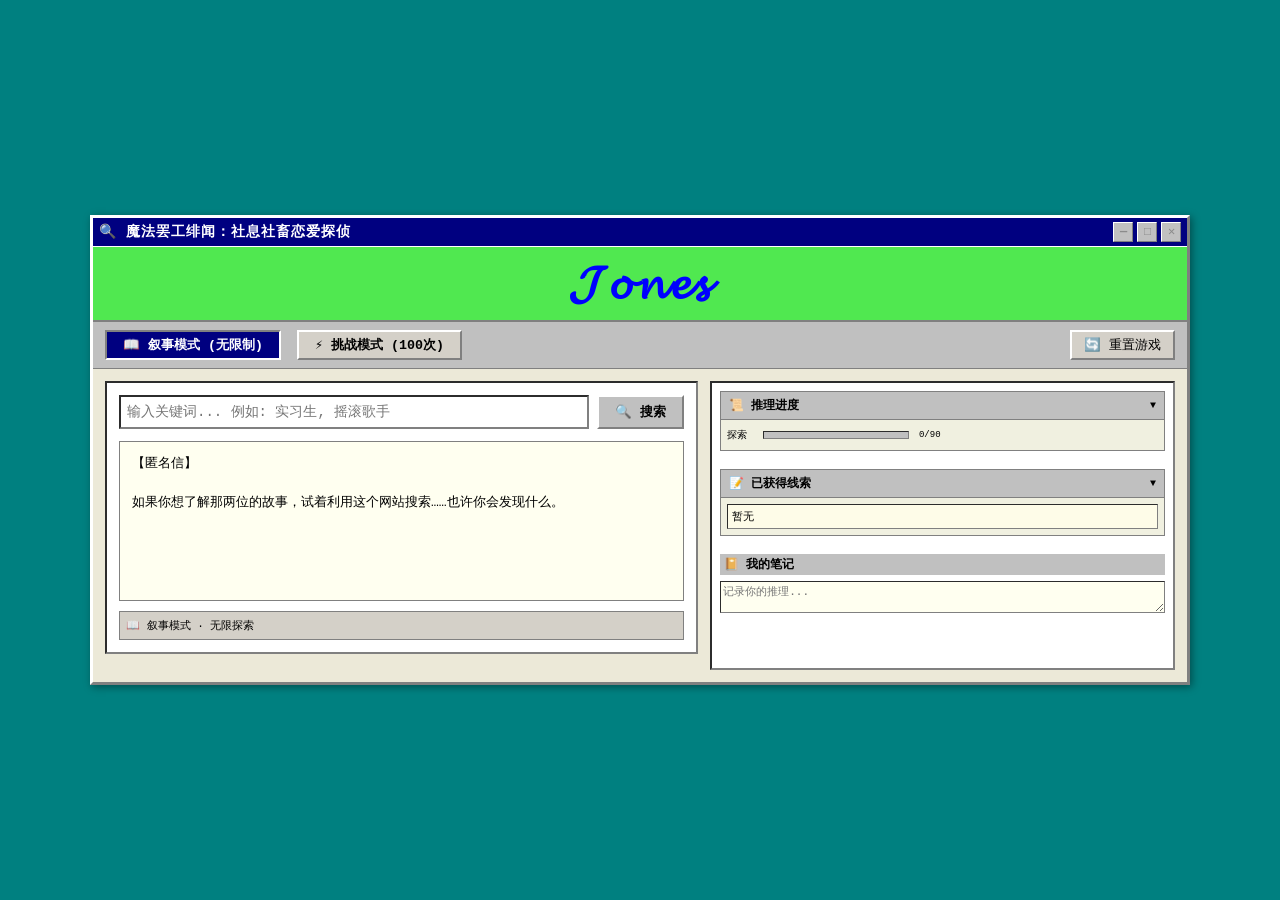
==== game1/index.html @ c1287836 "修改文件层级" ====
<!DOCTYPE html>
<html lang="zh-CN">
<head>
    <meta charset="UTF-8">
    <meta name="viewport" content="width=device-width, initial-scale=1.0, user-scalable=no">
    <title>魔法罢工绯闻：社息社畜恋爱探侦</title>
    <style>
        * {
            box-sizing: border-box;
        }

        body {
            background: #008080;
            font-family: 'Courier New', 'Fixedsys', 'Lucida Console', monospace;
            margin: 0;
            min-height: 100vh;
            display: flex;
            justify-content: center;
            align-items: center;
            padding: 20px;
        }

        .window {
            width: 1100px;
            max-width: 98vw;
            background: #ECE9D8;
            border: 3px solid;
            border-color: #FFFFFF #808080 #808080 #FFFFFF;
            box-shadow: 2px 2px 8px rgba(0,0,0,0.4);
        }

        .title-bar {
            background: #000080;
            color: white;
            padding: 4px 6px;
            display: flex;
            justify-content: space-between;
            align-items: center;
            font-weight: bold;
            font-size: 14px;
        }

        .title-bar-text {
            letter-spacing: 1px;
        }

        .title-bar-controls {
            display: flex;
            gap: 4px;
        }

        .title-bar-controls button {
            background: #C0C0C0;
            border: 1px solid;
            border-color: #FFFFFF #808080 #808080 #FFFFFF;
            width: 20px;
            height: 20px;
            font-size: 12px;
            font-weight: bold;
            text-align: center;
            line-height: 1;
            cursor: pointer;
        }

        .jones-header {
            text-align: center;
            background: #50e850;
            padding: 8px 0;
            border-bottom: 2px solid #808080;
            border-top: 1px solid #FFFFFF;
        }
        .jones-text {
            font-weight: bold;
            font-size: 48px;
            letter-spacing: 3px;
            color: #0000FF;
            animation: blurPulse 1.5s ease-in-out infinite;
            font-family: 'Times New Roman', serif;
            display: inline-block;
        }
        @keyframes blurPulse {
            0% { text-shadow: 1px 1px 0 #FFFFFF, -1px -1px 0 #FFFFFF, 1px -1px 0 #FFFFFF, -1px 1px 0 #FFFFFF, 2px 2px 5px rgba(0,0,0,0.3); }
            50% { text-shadow: 1px 1px 0 #FFFFFF, -1px -1px 0 #FFFFFF, 1px -1px 0 #FFFFFF, -1px 1px 0 #FFFFFF, 6px 6px 15px rgba(0,0,0,0.7); }
            100% { text-shadow: 1px 1px 0 #FFFFFF, -1px -1px 0 #FFFFFF, 1px -1px 0 #FFFFFF, -1px 1px 0 #FFFFFF, 2px 2px 5px rgba(0,0,0,0.3); }
        }

        .mode-bar {
            background: #C0C0C0;
            padding: 8px 12px;
            border-bottom: 1px solid #808080;
            display: flex;
            gap: 16px;
            font-weight: bold;
            flex-wrap: wrap;
        }
        .mode-btn {
            background: #D4D0C8;
            border: 2px solid;
            border-color: #FFFFFF #808080 #808080 #FFFFFF;
            padding: 4px 16px;
            cursor: pointer;
            font-family: inherit;
            font-weight: bold;
        }
        .mode-btn.active {
            background: #000080;
            color: white;
            border-color: #808080 #FFFFFF #FFFFFF #808080;
        }
        .reset-btn {
            margin-left: auto;
            background: #D4D0C8;
            border: 2px solid;
            border-color: #FFFFFF #808080 #808080 #FFFFFF;
            padding: 4px 12px;
            cursor: pointer;
            font-family: inherit;
        }

        .content {
            display: flex;
            flex-wrap: wrap;
            padding: 12px;
            gap: 12px;
        }
        .search-area {
            flex: 2;
            min-width: 280px;
        }
        .record-area {
            flex: 1.5;
            min-width: 260px;
            background: #FFFFFF;
            border: 2px inset #808080;
            padding: 8px;
            font-size: 12px;
            display: flex;
            flex-direction: column;
            gap: 10px;
        }

        .search-box {
            background: #FFFFFF;
            border: 2px inset #808080;
            padding: 12px;
            margin-bottom: 16px;
        }
        .search-input-group {
            display: flex;
            gap: 8px;
            margin-bottom: 12px;
        }
        .search-input {
            flex: 1;
            background: #FFFFFF;
            border: 2px inset #808080;
            padding: 6px;
            font-family: 'Courier New', monospace;
            font-size: 14px;
        }
        .search-btn {
            background: #C0C0C0;
            border: 2px solid;
            border-color: #FFFFFF #808080 #808080 #FFFFFF;
            padding: 6px 16px;
            cursor: pointer;
            font-weight: bold;
        }
        .result-box {
            background: #FFFFF0;
            border: 1px solid #808080;
            padding: 12px;
            min-height: 160px;
            font-size: 13px;
            line-height: 1.5;
            white-space: pre-wrap;
            word-break: break-word;
            user-select: text;
            position: relative;
        }
        .status-line {
            background: #D4D0C8;
            padding: 6px;
            font-size: 11px;
            border: 1px solid #808080;
            margin-top: 10px;
        }
        
        .collapsible-section {
            border: 1px solid #808080;
            background: #F0F0E0;
            margin-bottom: 8px;
        }
        .collapsible-header {
            background: #C0C0C0;
            padding: 5px 8px;
            cursor: pointer;
            font-weight: bold;
            font-size: 12px;
            display: flex;
            justify-content: space-between;
            align-items: center;
            border-bottom: 1px solid #808080;
        }
        .collapsible-header:hover {
            background: #A0A0A0;
        }
        .collapse-arrow {
            font-size: 10px;
        }
        .collapsible-content {
            padding: 6px;
            display: block;
        }
        .collapsible-content.collapsed {
            display: none;
        }
        
        .chain-progress {
            background: #F0F0E0;
            font-size: 10px;
            display: grid;
            grid-template-columns: 1fr 1fr;
            gap: 4px;
        }
        .chain-item {
            display: flex;
            justify-content: space-between;
            align-items: center;
            gap: 4px;
            padding: 2px 0;
        }
        .chain-name {
            width: 32px;
            font-size: 10px;
        }
        .chain-bar-container {
            flex: 1;
            background: #C0C0C0;
            height: 8px;
            border: 1px inset #808080;
        }
        .chain-bar-fill {
            background: #000080;
            height: 100%;
            width: 0%;
        }
        .chain-value {
            width: 28px;
            font-size: 9px;
            text-align: right;
        }
        .record-title {
            font-weight: bold;
            background: #C0C0C0;
            padding: 2px 4px;
            margin-bottom: 6px;
        }
        .clue-list {
            max-height: 200px;
            overflow-y: auto;
            font-size: 11px;
            background: #FEFCE8;
            padding: 4px;
            border: 1px inset #808080;
        }
        .clue-item {
            border-bottom: 1px dotted #ccc;
            padding: 4px 0;
            color: #0000AA;
            user-select: text;
        }
        textarea {
            width: 100%;
            background: #FFFFF0;
            border: 1px inset #808080;
            font-family: monospace;
            font-size: 11px;
            resize: vertical;
        }
        button {
            font-family: inherit;
        }
        .warning-flash {
            animation: yellowFlash 0.5s ease-out;
        }
        @keyframes yellowFlash {
            0% { background-color: #FFFF99; }
            100% { background-color: transparent; }
        }
        
        /* 划词搜索按钮样式 */
        .float-search-btn {
            position: fixed;
            background: #C0C0C0;
            border: 2px solid;
            border-color: #FFFFFF #808080 #808080 #FFFFFF;
            padding: 4px 12px;
            font-family: 'Courier New', monospace;
            font-size: 12px;
            font-weight: bold;
            cursor: pointer;
            z-index: 1000;
            box-shadow: 2px 2px 4px rgba(0,0,0,0.3);
            white-space: nowrap;
        }
        .float-search-btn:hover {
            background: #A0A0A0;
        }
    </style>
</head>
<body>
<div class="window" id="gameWindow">
    <div class="title-bar">
        <span class="title-bar-text">🔍 魔法罢工绯闻：社息社畜恋爱探侦</span>
        <div class="title-bar-controls">
            <button disabled>—</button>
            <button disabled>□</button>
            <button disabled>✕</button>
        </div>
    </div>
    <div class="jones-header">
        <span class="jones-text">𝓙𝓸𝓷𝓮𝓼</span>
    </div>
    <div class="mode-bar" id="modeBar">
        <button class="mode-btn" data-mode="story">📖 叙事模式 (无限制)</button>
        <button class="mode-btn" data-mode="challenge">⚡ 挑战模式 (100次)</button>
        <button class="reset-btn" id="resetGameBtn">🔄 重置游戏</button>
    </div>
    <div class="content">
        <div class="search-area">
            <div class="search-box">
                <div class="search-input-group">
                    <input type="text" id="searchKeyword" class="search-input" placeholder="输入关键词... 例如: 实习生, 摇滚歌手" autocomplete="off">
                    <button id="searchBtn" class="search-btn">🔍 搜索</button>
                </div>
                <div class="result-box" id="resultArea">
                    【匿名信】<br><br>
                    如果你想了解那两位的故事，试着利用这个网站搜索……也许你会发现什么。<br><br>
                </div>
                <div class="status-line" id="statusLine"></div>
            </div>
        </div>
        <div class="record-area">
            <div class="collapsible-section" id="progressSection">
                <div class="collapsible-header">
                    <span>📜 推理进度</span>
                    <span class="collapse-arrow">▼</span>
                </div>
                <div class="collapsible-content" id="progressContent">
                    <div class="chain-progress" id="chainProgress"></div>
                </div>
            </div>
            <div class="collapsible-section" id="clueSection">
                <div class="collapsible-header">
                    <span>📝 已获得线索</span>
                    <span class="collapse-arrow">▼</span>
                </div>
                <div class="collapsible-content" id="clueContent">
                    <div class="clue-list" id="clueList">暂无</div>
                </div>
            </div>
            <div class="record-section">
                <div class="record-title">📔 我的笔记</div>
                <textarea id="userNotes" rows="2" placeholder="记录你的推理..."></textarea>
            </div>
        </div>
    </div>
</div>

<script>
    // ======================= 独立映射卡片库 =======================
    const keywordCardMap = {
        // === 简历类 ===
        "阿尔弗雷德·F·琼斯": "【实习生】阿尔弗雷德·F·琼斯，常春藤盟校毕业，是琼斯公司的合法继承人。",
        "亚瑟·柯克兰": "【实习生】阿尔弗雷德·F·琼斯，常春藤盟校毕业，是琼斯公司的合法继承人。",
        "hero": "【hero】在琼斯公司系统内有着较高权限的人。",
        "lord": "【lord】在琼斯公司工作，你浏览了他的相关评价，似乎是一位工作能力很强的职员。",
        "1": "【1】这个代号曾经在琼斯公司的某个文件中出现，使用代号的目的是为了保护公司的机密。",
        "44": "【44】这个代号曾经在琼斯公司的某个文件中出现，使用代号的目的是为了保护公司的机密。",
        "19": "【19】阿尔弗雷德·F·琼斯，常春藤盟校毕业，是琼斯公司的合法继承人。",
        "23": "【23】阿尔弗雷德·F·琼斯，常春藤盟校毕业，是琼斯公司的合法继承人。",
        "社息": "【社息】即社长的儿子，常春藤盟校毕业，是琼斯公司的合法继承人。",
        "社畜": "【社畜】这个词语最早源自日语，主要是指顺从公司安排，生活几乎被工作占据的上班族。也许你好奇的并不是这个",
        // === 身份类 ===
        "实习生": "【实习生】琼斯公司的新实习生是个刚毕业不久的小伙子，目前在Jones公司市场部实习。",
        "社长的儿子": "【社长的儿子】大家都知道社长的儿子是琼斯公司的合法继承人，但他坚持从实习生做起。。'",
        "常春藤盟校": "【常春藤盟校】由几所世界顶级的大学组成。传闻中琼斯公司社长的儿子就是毕业于常春藤盟校",
        "摇滚歌手": "【摇滚歌手】亚瑟·柯克兰，白天在财务部上班，晚上在公司楼下的酒吧驻唱。他的乐队叫'红茶与玫瑰'。",
        "驻唱": "【驻唱】亚瑟每周二、四、六晚上在'蓝色音符'酒吧驻唱。他唱民谣和摇滚，偶尔翻唱老歌。",
        "财务部工作": "【财务部工作】亚瑟在财务部的正式职位是会计助理。同事们说：'他工作效率很高，从不拖到第二天。'",
        "音乐梦想": "【音乐梦想】亚瑟的梦想是出一张自己的专辑。他抽屉里有一叠写了一半的歌词。",
        "酒吧": "【酒吧】蓝色音符酒吧的老板：'那个金发小伙子唱得很好。最近总有个棕发实习生来听，每次都点一杯红茶。'",
        "两人相遇": "【两人相遇】阿尔弗雷德入职第一天，在电梯里遇到了亚瑟。两人对视了五秒，谁都没说话。",
        
        // === 时间类 ===
        "7小时": "【7小时】阿尔弗雷德的工作时间是每天灵活7小时。他通常早上10点到，下午5点走。",
        "迟到": "【迟到】阿尔弗雷德每周至少迟到两次。他说：'堵车。'但有人看到他在路上买汉堡。",
        "午休": "【午休】Hero的午休时间很长，有时两小时。他经常去财务部'请教问题'。",
        "加班到半夜": "【加班到半夜】亚瑟经常加班到半夜。财务部月底结账时，他有时凌晨两点才离开公司。",
        "深夜公司": "【深夜公司】保安老张：'那个金发的年轻人，经常最后一个走。有时候Hero的车会在楼下等他。'",
        "周末加班": "【周末加班】亚瑟周末也经常来公司。前台：'他说家里太安静，不如在公司。'",
        "打卡记录": "【打卡记录】HR系统显示：阿尔弗雷德上个月迟到7次。亚瑟上个月加班42小时。",
        "一起加班": "【一起加班】项目截止前夜，两人一起加班到凌晨两点。有人说看到他们在楼梯间……",
        "时间差": "【时间差】Hero下班时，Lord还在工作。Hero离开公司时，总会回头看一眼财务部的灯。",
        
        // === 助手类 ===
        "戴维": "【戴维】戴维，阿尔弗雷德的私人助理。他叹了口气：'我的老板是个好人，但他真的……不太靠谱。'",
        "戴维爆料": "【戴维爆料】戴维：'老板上周让我去书店买一本诗集和一本……呃，另一本我不好意思说。'",
        "戴维吐槽": "【戴维吐槽】戴维：'老板总是让我订财务部附近的餐厅。我说那家不好吃，他说\"亚瑟喜欢\"。谁是亚瑟啊？'",
        "戴维的发现": "【戴维的发现】戴维：'有一天我看到老板对着手机傻笑。屏幕上是一个金发男人的照片。'",
        "霍华德": "【霍华德】霍华德，亚瑟的助手。他小声说：'柯克兰先生看起来很严肃，但其实……他会偷偷给流浪猫喂食。'",
        "霍华德爆料": "【霍华德爆料】霍华德：'柯克兰先生收到礼物时会耳朵红。有一次我看到他在看一张拍立得照片，然后迅速锁进了抽屉。'",
        "霍华德困惑": "【霍华德困惑】霍华德：'柯克兰先生最近排练总是迟到。他说\"有个实习生总来酒吧找我\"。哪个实习生啊？'",
        "霍华德的发现": "【霍华德的发现】霍华德：'柯克兰先生排练时，观众席总坐着那个实习生。他假装看手机，其实一直在看台上。'",
        "两位助理": "【两位助理】戴维和霍华德在茶水间偶遇。戴维：'你家老板是不是也……' 霍华德：'嘘！'",
        
        // === 性格类 ===
        "怕鬼": "【怕鬼】阿尔弗雷德喜欢自称'英雄'，但他其实怕鬼。戴维说：'公司团建去鬼屋，老板全程闭着眼睛抓着我的胳膊。'",
        "自称hero": "【自称hero】阿尔弗雷德的口头禅：'我可是hero！' 戴维：'他说这话的时候通常正在遇到麻烦。'",
        "鬼故事": "【鬼故事】公司万圣节派对放恐怖片，阿尔弗雷德全程躲在亚瑟身后。亚瑟说：'笨蛋，都是假的。'",
        "骂人笨蛋": "【骂人笨蛋】亚瑟经常骂人'笨蛋'，尤其是对阿尔弗雷德。但同事说：'他骂完会帮你把事情做好。'",
        "爱照顾人": "【爱照顾人】霍华德：'柯克兰先生会记住每个人的咖啡口味。他知道Hero喜欢双层芝士汉堡加冰可乐。'",
        "嘴硬": "【嘴硬】亚瑟：'我才不是特意给他留的红茶。' 霍华德：'可是他每天早上都多泡一杯。'",
        "温柔": "【温柔】亚瑟会偷偷给加班的同事点外卖。外卖单上从不署名，但大家都猜得到是谁。",
        "勇敢": "【勇敢】虽然怕鬼，但阿尔弗雷德在工作会议上从不怯场。他说：'职场比鬼屋可怕多了。'",
        "口是心非": "【口是心非】两个人都是口是心非的高手。菊：'明明在意对方，却谁也不肯先开口。'",
        
        // === 喜好类 ===
        "汉堡": "【汉堡】阿尔弗雷德的最爱：双层芝士汉堡配冰可乐。他每天午餐都吃这个。",
        "汉堡店": "【汉堡店】公司楼下汉堡店的老板：'那个小伙子每天来，每次都点一样的。最近他开始点两份了。'",
        "红茶": "【红茶】亚瑟只喝大吉岭红茶，85度水温，不加糖不加奶。他的办公桌上有一套完整的茶具。",
        "茶具": "【茶具】亚瑟的骨瓷杯是限量版。Hero的办公桌上，有一个一模一样的。",
        "考古": "【考古】阿尔弗雷德的兴趣是考古学。他的书架上有十几本考古书籍。",
        "考古展览": "【考古展览】上周末有人在博物馆看到阿尔弗雷德。他一个人站在埃及展区，看得入迷。",
        "刺绣": "【刺绣】亚瑟的爱好是刺绣。他正在绣一幅作品，看起来像……两只小鸟站在树枝上？",
        "刺绣作品": "【刺绣作品】霍华德：'柯克兰先生最近在绣一个很奇怪的东西，好像是……一顶王冠？'",
        "互补": "【互补】菊：'一个喜欢考古，一个喜欢刺绣。一个喜欢汉堡，一个喜欢红茶。但他们就是很配。'",
        
        // === 羁绊类 ===
        "小时候": "【小时候】老员工王姐：'他们小时候就认识。阿尔弗雷德家资助过亚瑟的学费，两个孩子经常一起玩。'",
        "亲密无间": "【亲密无间】公司档案室有一张旧照片：两个小男孩站在Jones公司门口，一个金发，一个棕发，手牵着手。",
        "吵架": "【吵架】戴维：'老板和Lord曾经吵过一架，很严重。那之后两个人一周没说话。'",
        "吵架原因": "【吵架原因】霍华德：'好像是关于毕业后的选择。Hero要去常春藤，Lord想留在这里。'",
        "和好": "【和好】菊：'他们最后和好了。是Hero先开口的。他买了Lord最喜欢的红茶，在酒吧等了一整晚。'",
        "旧照片": "【旧照片】亚瑟抽屉里有一张泛黄的照片：两个少年在海边，笑得灿烂。背面写着：'永远的朋友。'",
        "资助": "【资助】亚瑟大学时期的奖学金，来自Jones家族基金会。推荐人：阿尔弗雷德·F·琼斯。",
        "分离": "【分离】阿尔弗雷德去常春藤读书那年，亚瑟留在了这座城市。两人约定：各自努力，顶峰相见。",
        "重逢": "【重逢】阿尔弗雷德毕业后进入Jones公司。面试那天，他在走廊遇到了亚瑟。两人对视，都愣住了。",
        
        // === 日常类 ===
        "送回家": "【送回家】上周五晚上，Hero的车停在公司楼下。Lord加班结束后，拉开车门坐了进去。",
        "留宿": "【留宿】第二天早上，有人看到Hero和Lord一起从Hero家的方向走来上班。Lord换了件衬衫。",
        "顺路": "【顺路】其实两人回家的路并不顺。Hero要绕三个街区才能送Lord到家。",
        "一起吃午饭": "【一起吃午饭】最近因为做同一个项目，两人已经连续一起吃午饭一周了。",
        "午饭话题": "【午饭话题】有人在旁边偷听，他们在讨论……诗集？还有一本什么杂志？",
        "一起加班": "【一起加班】项目截止前，两人一起加班到深夜。整个楼层只剩他们办公室的灯还亮着。",
        "楼梯间": "【楼梯间】有人说看到他们在楼梯间拥抱。但没人看清，也许只是看错了。",
        "拥抱": "【拥抱】戴维：'我不确定是不是拥抱，但老板那天心情特别好。'",
        "最近的项目": "【最近的项目】他们合作的项目叫'星辰计划'。项目经理说：'他们配合得很好，像认识了很多年。'",
        "琼斯公司": "【琼斯公司】",

        // === 性格类 ===
        "送回家": "【送回家】上周五晚上，Hero的车停在公司楼下。Lord加班结束后，拉开车门坐了进去。",
        "留宿": "【留宿】第二天早上，有人看到Hero和Lord一起从Hero家的方向走来上班。Lord换了件衬衫。",
        "顺路": "【顺路】其实两人回家的路并不顺。Hero要绕三个街区才能送Lord到家。",
        "一起吃午饭": "【一起吃午饭】最近因为做同一个项目，两人已经连续一起吃午饭一周了。",
        "午饭话题": "【午饭话题】有人在旁边偷听，他们在讨论……诗集？还有一本什么杂志？",
        "一起加班": "【一起加班】项目截止前，两人一起加班到深夜。整个楼层只剩他们办公室的灯还亮着。",
        "楼梯间": "【楼梯间】有人说看到他们在楼梯间拥抱。但没人看清，也许只是看错了。",
        "拥抱": "【拥抱】戴维：'我不确定是不是拥抱，但老板那天心情特别好。'",
        "最近的项目": "【最近的项目】他们合作的项目叫'星辰计划'。项目经理说：'他们配合得很好，像认识了很多年。'",
        "琼斯公司": "【琼斯公司】",
        
        // === 物品类 ===
        "红茶包": "【红茶包】Hero的办公桌抽屉里，有一盒大吉岭红茶包。戴维：'老板不喝茶啊？'",
        "咖啡豆": "【咖啡豆】Lord的办公桌上，有一罐蓝山咖啡豆。霍华德：'柯克兰先生不喝咖啡啊？'",
        "互换": "【互换】有人发现，Hero的红茶包和Lord的咖啡豆是同一个牌子。限量款，很难买到。",
        "礼物": "【礼物】戴维：'那盒红茶包是老板让我买的。他说要送给一个很重要的人。'",
        "回礼": "【回礼】霍华德：'那罐咖啡豆是柯克兰先生收到的回礼。他收到那天耳朵特别红。'",
        "桌子上的痕迹": "【桌子上的痕迹】Hero的桌子上有杯垫留下的痕迹，是一个圆形。Lord的桌子上也有，是方形。",
        "杯垫": "【杯垫】仔细看，Hero的杯垫上印着伦敦塔桥，Lord的杯垫上印着自由女神像。",
        "配套": "【配套】两枚杯垫是一套。菊：'那是他们小时候一起去伦敦和纽约时买的。'",
        "共同物品": "【共同物品】除了杯垫，他们还有很多相同的东西。比如同一款手表，同一款钱包。",
        
        // === 特殊关键词 ===
        "工位上的书": "【亚瑟的工位】亚瑟的工位上有几本书，看起来经常翻阅。\n\n你根据图片，粗略地判断出一本是古文书，另一本看起来像时尚杂志。",
        "古文书": "【古文书】这是一本看起来很旧的古文书，封面已经褪色，但书脊保存完好。",
        "时尚杂志": "【时尚杂志】一本封面鲜艳的时尚杂志。",
        "菊": "【菊】你认识了菊，是公司里一位路过的老爷爷。他告诉你自己是匿名信的作者'",
        "弗朗西斯": "【弗朗西斯】你认识了弗朗西斯。被称为'魔法罢工少女'的人原来就是他'",
        "戴维": "【戴维】你认识了戴维。被称为'魔法罢工少女'的人原来就是他'",
        "霍华德": "【霍华德】你认识了霍华德。被称为'魔法罢工少女'的人原来就是他'",
        "马修": "【马修】你认识了马修。等等，这是谁啊？'",
        "华兹华斯的诗集": "【华兹华斯的诗集】扉页上有一行伦敦花体英文手写字：'愿我们永远是彼此的光。'",
        "EROS": "【EROS】杂志夹着一张便签：'下次别藏在我抽屉里了，笨蛋。周末老地方见。'背面：'我也想你。'"
    };
    
    // 假线索关键词
    const fakeKeywords = ["咖啡机","社长","工资条","披萨","停车场","电梯","空调","绿化","团建","年会","董事长"];
    
    // 罢工相关关键词
    const strikeKeywords = ["罢工","工会","抗议","加班费","不工作","维权","劳动法"];
    
    // 负面情绪关键词
    const negativeKeywords = ["恶心","糟糕","无聊","厌烦","讨厌","垃圾","受不了","虚伪","没意思","放弃"];
    
    // 淫秽关键词
    const dirtyKeywords = ["淫秽","色情","黄","av","成人","床戏","裸照","18禁"];

    // 游戏状态
    let gameMode = "story";
    let remainingSearches = 100;
    let gameEnded = false;
    let deskUnlocked = false;
    let kikuFound = false, franFound = false;
    let dirtyCount = 0, negativeCount = 0, strikeCount = 0;
    let foundClues = [];
    let searchedKeywords = new Set();

    // DOM 元素
    const searchInput = document.getElementById("searchKeyword");
    const searchBtn = document.getElementById("searchBtn");
    const resultArea = document.getElementById("resultArea");
    const statusLine = document.getElementById("statusLine");
    const chainProgressDiv = document.getElementById("chainProgress");
    const clueListDiv = document.getElementById("clueList");
    const userNotes = document.getElementById("userNotes");
    const resetBtn = document.getElementById("resetGameBtn");
    const modeBtns = document.querySelectorAll(".mode-btn");
    
    let floatBtn = null;

    function saveToLocal() { localStorage.setItem("jones_notes", userNotes.value); }

    function updateUI() {
        modeBtns.forEach(btn => {
            if(btn.dataset.mode === gameMode) btn.classList.add("active");
            else btn.classList.remove("active");
        });
        statusLine.innerHTML = gameMode === "challenge" ? `⚡ 挑战模式 · 剩余搜索: ${remainingSearches}` : "📖 叙事模式 · 无限探索";
        
        let totalCoreKeywords = Object.keys(keywordCardMap).length;
        let progressPercent = (searchedKeywords.size / totalCoreKeywords) * 100;
        let progressHtml = `<div class="chain-item">
                            <span class="chain-name">探索</span>
                            <div class="chain-bar-container"><div class="chain-bar-fill" style="width:${progressPercent}%"></div></div>
                            <span class="chain-value">${searchedKeywords.size}/${totalCoreKeywords}</span>
                           </div>`;
        chainProgressDiv.innerHTML = progressHtml;
        
        if(foundClues.length === 0) clueListDiv.innerHTML = "暂无";
        else {
            clueListDiv.innerHTML = foundClues.map((c,idx) => `<div class="clue-item" data-text="${escapeHtml(c)}">📌 ${escapeHtml(c).substring(0,55)}...</div>`).join('');
        }
    }

    // 显示划词搜索按钮
    function showFloatSearchButton(x, y, selectedText) {
        if(floatBtn) floatBtn.remove();
        floatBtn = document.createElement('div');
        floatBtn.className = 'float-search-btn';
        floatBtn.innerHTML = '🔍 检索 "' + selectedText.substring(0, 20) + '"';
        floatBtn.style.left = (x + 10) + 'px';
        floatBtn.style.top = (y - 30) + 'px';
        floatBtn.onclick = () => {
            searchInput.value = selectedText;
            performSearch();
            if(floatBtn) floatBtn.remove();
            floatBtn = null;
        };
        document.body.appendChild(floatBtn);
        
        // 点击其他地方时移除按钮
        setTimeout(() => {
            document.addEventListener('click', function removeBtn(e) {
                if(floatBtn && !floatBtn.contains(e.target)) {
                    floatBtn.remove();
                    floatBtn = null;
                    document.removeEventListener('click', removeBtn);
                }
            });
        }, 10);
    }

    // 划词搜索功能（带按钮，每次选中都能正常显示）
function enableTextSelectionSearch() {
    const resultBox = document.querySelector('.result-box');
    let floatBtn = null;
    
    // 移除已有按钮的函数
    function removeFloatBtn() {
        if(floatBtn && floatBtn.parentNode) {
            floatBtn.remove();
            floatBtn = null;
        }
    }
    
    resultBox.addEventListener('mouseup', (e) => {
        // 先移除之前的按钮
        removeFloatBtn();
        
        const selection = window.getSelection();
        const selectedText = selection.toString().trim();
        
        if(selectedText && selectedText.length > 0 && selectedText.length < 40 && !gameEnded) {
            try {
                const range = selection.getRangeAt(0);
                const rect = range.getBoundingClientRect();
                const x = rect.right + window.scrollX;
                const y = rect.top + window.scrollY - 25;
                
                // 创建新按钮
                floatBtn = document.createElement('div');
                floatBtn.className = 'float-search-btn';
                floatBtn.innerHTML = '🔍 检索 "' + (selectedText.length > 15 ? selectedText.substring(0, 15) + '...' : selectedText) + '"';
                floatBtn.style.left = x + 'px';
                floatBtn.style.top = y + 'px';
                floatBtn.style.position = 'fixed';
                floatBtn.style.zIndex = '10000';
                
                floatBtn.onclick = (event) => {
                    event.stopPropagation();
                    searchInput.value = selectedText;
                    performSearch();
                    removeFloatBtn();
                    selection.removeAllRanges();
                };
                
                document.body.appendChild(floatBtn);
                
                // 延迟移除按钮（点击其他地方时）
                setTimeout(() => {
                    const clickHandler = (event) => {
                        if(floatBtn && !floatBtn.contains(event.target)) {
                            removeFloatBtn();
                            document.removeEventListener('click', clickHandler);
                        }
                    };
                    document.addEventListener('click', clickHandler);
                }, 10);
                
            } catch(e) {
                console.log('划词位置获取失败');
            }
        }
    });
}

    function escapeHtml(str) { return str.replace(/[&<>]/g, function(m){if(m==='&') return '&amp;'; if(m==='<') return '&lt;'; if(m==='>') return '&gt;'; return m;});}

    function addClue(content) {
        if(!foundClues.includes(content)) foundClues.push(content);
        updateUI();
    }

    function performSearch() {
        // 添加这行：搜索时移除浮动按钮
        const existingBtn = document.querySelector('.float-search-btn');
        if(existingBtn) existingBtn.remove();

        if(gameEnded) {
            resultArea.innerHTML = "游戏已结束，点击右上角可以重置游戏。";
            return;
        }
        let keyword = searchInput.value.trim().toLowerCase();
        if(keyword === "") {
            resultArea.innerHTML = "请输入搜索词。建议：检查错别字，每次仅搜索一个人物或事物。";
            return;
        }
        
        if(gameMode === "challenge") {
            if(remainingSearches <= 0) {
                resultArea.innerHTML = "【结局：搜索次数耗尽】老爷爷默默合上笔记本，社息社畜之间的关系仍然是一个谜。";
                gameEnded = true;
                updateUI();
                return;
            }
            remainingSearches--;
        }
        
        // 淫秽词惩罚
        if(dirtyKeywords.some(k => keyword.includes(k))) {
            dirtyCount++;
            resultArea.innerHTML = ` '这样的感情……吗？' (${dirtyCount}/10)`;
            if(dirtyCount >= 10) {
                resultArea.innerHTML += `<br><br>💛 黄色警告！页面闪了一下。`;
                document.querySelector('.result-box').classList.add('warning-flash');
                setTimeout(()=>document.querySelector('.result-box').classList.remove('warning-flash'),500);
            }
            updateUI();
            return;
        }
        
        // 负面词惩罚
        if(negativeKeywords.some(k => keyword.includes(k))) {
            negativeCount++;
            resultArea.innerHTML = ` 老爷爷发出了叹气：'唉……' (负面情绪 ${negativeCount}/40)`;
            if(negativeCount >= 40) {
                resultArea.innerHTML += `<br><br>📖 老爷爷合上了笔记本，离开了。他不想再写更多绯闻了。`;
                kikuFound = false;
            }
            updateUI();
            return;
        }
        
        // 罢工词计数
        if(strikeKeywords.some(k => keyword.includes(k))) {
            strikeCount++;
            resultArea.innerHTML = ` 来自弗朗西斯的罢工号召 +1 (${strikeCount}/8 可触发罢工结局)`;
            if(strikeCount >= 8) {
                resultArea.innerHTML += `<br><br>【罢工结局】弗朗西斯成功带动了所有人一起罢工，检索系统也罢工了！`;
                gameEnded = true;
            }
            updateUI();
            return;
        }
        
        // NPC发现
        if(keyword === "菊") {
            if(!kikuFound) {
                kikuFound = true;
                resultArea.innerHTML = keywordCardMap["菊"];
                addClue(keywordCardMap["菊"]);
                updateUI();
                return;
            }
        }
        if(keyword === "弗朗西斯") {
            if(!franFound) {
                franFound = true;
                resultArea.innerHTML = keywordCardMap["弗朗西斯"];
                addClue(keywordCardMap["弗朗西斯"]);
                updateUI();
                return;
            }
        }
        
        // 工位解锁后的书籍结局
        if(deskUnlocked && (keyword === "华兹华斯的诗集" || keyword === "诗集")) {
            resultArea.innerHTML = keywordCardMap["华兹华斯的诗集"];
            addClue(keywordCardMap["华兹华斯的诗集"]);
            resultArea.innerHTML += `<br><br>🎉 【结局A：特殊关系】愿我们永远是彼此的光。阿尔弗雷德和亚瑟今后也会继续保持他们的特殊关系。游戏结束。`;
            gameEnded = true;
            updateUI();
            return;
        }
        if(deskUnlocked && (keyword === "EROS" || keyword === "eros")) {
            resultArea.innerHTML = keywordCardMap["EROS"];
            addClue(keywordCardMap["EROS"]);
            resultArea.innerHTML += `<br><br>💕 【结局B：情侣】便签上的告白。阿尔弗雷德和亚瑟原来早就是情侣了。游戏结束。`;
            gameEnded = true;
            updateUI();
            return;
        }
        
        // 工位解锁条件：搜索过20个以上关键词后自动解锁
        if(!deskUnlocked && searchedKeywords.size >= 20) {
            deskUnlocked = true;
            resultArea.innerHTML += `<br><br>🔓 新关键词解锁：「工位上的书」！试着搜索它。`;
        }
        
        // 工位上的书搜索
        if(keyword === "工位上的书" || keyword === "工位") {
            if(deskUnlocked) {
                resultArea.innerHTML = keywordCardMap["工位上的书"];
                addClue(keywordCardMap["工位上的书"]);
                updateUI();
                return;
            } else {
                resultArea.innerHTML = "【亚瑟的工位】亚瑟的工位上有几本书，看起来经常翻阅。但你需要先了解更多关于他们的事情，才能看懂这些书。";
                updateUI();
                return;
            }
        }
        
        // 古文书和时尚杂志的提示
        if(keyword === "古文书") {
            if(kikuFound) {
                resultArea.innerHTML = keywordCardMap["古文书"] + "<br><br>菊告诉你：'那是《华兹华斯的诗集》。'";
                addClue(keywordCardMap["古文书"]);
            } else {
                resultArea.innerHTML = "【古文书】一本看起来很旧的古文书。也许有人知道它的来历……试试问问别人？";
            }
            updateUI();
            return;
        }
        if(keyword === "时尚杂志") {
            if(franFound) {
                resultArea.innerHTML = keywordCardMap["时尚杂志"] + "<br><br>弗朗西斯告诉你：'那是《EROS》杂志，限量版！'";
                addClue(keywordCardMap["时尚杂志"]);
            } else {
                resultArea.innerHTML = "【时尚杂志】一本封面鲜艳的时尚杂志。也许有人知道它的内容……试试搜索「弗朗西斯」？";
            }
            updateUI();
            return;
        }
        
        // 假线索
        if(fakeKeywords.some(k => keyword.includes(k))) {
            resultArea.innerHTML = "这似乎和两人的故事没什么关系。试试搜索其他关键词吧。";
            updateUI();
            return;
        }
        
        // 独立映射匹配
        if(keywordCardMap[keyword]) {
            resultArea.innerHTML = keywordCardMap[keyword];
            addClue(keywordCardMap[keyword]);
            if(!searchedKeywords.has(keyword)) {
                searchedKeywords.add(keyword);
            }
            updateUI();
            return;
        }
        
        // 模糊匹配
        let matched = false;
        for(let [key, content] of Object.entries(keywordCardMap)) {
            if(keyword.includes(key) || key.includes(keyword)) {
                resultArea.innerHTML = content;
                addClue(content);
                if(!searchedKeywords.has(key)) {
                    searchedKeywords.add(key);
                }
                matched = true;
                break;
            }
        }
        
        if(!matched) {
            resultArea.innerHTML = "没有搜索结果。\n\n建议：检查错别字，每次仅搜索一个人物或事物。";
        }
        
        updateUI();
        if(gameMode === "challenge" && remainingSearches === 0 && !gameEnded) {
            resultArea.innerHTML = "【结局：搜索次数耗尽】默默合上了笔记本。";
            gameEnded = true;
            updateUI();
        }
    }

    function resetGame() {
        gameEnded = false;
        deskUnlocked = false;
        kikuFound = false;
        franFound = false;
        dirtyCount = 0;
        negativeCount = 0;
        strikeCount = 0;
        foundClues = [];
        searchedKeywords.clear();
        if(gameMode === "challenge") remainingSearches = 100;
        else remainingSearches = 999;
        resultArea.innerHTML = "【匿名信】<br><br>如果你想了解那两位的故事，试着利用这个网站搜索……也许你会发现什么。<br><br>";
        updateUI();
    }

    function setMode(mode) {
        gameMode = mode;
        resetGame();
    }

    function initCollapsible() {
        const headers = document.querySelectorAll('.collapsible-header');
        headers.forEach(header => {
            header.addEventListener('click', () => {
                const content = header.nextElementSibling;
                const arrow = header.querySelector('.collapse-arrow');
                if(content.classList.contains('collapsed')) {
                    content.classList.remove('collapsed');
                    arrow.innerHTML = '▼';
                } else {
                    content.classList.add('collapsed');
                    arrow.innerHTML = '▶';
                }
            });
        });
    }

    searchBtn.addEventListener("click", performSearch);
    searchInput.addEventListener("keypress", (e) => { if(e.key === "Enter") performSearch(); });
    resetBtn.addEventListener("click", resetGame);
    modeBtns.forEach(btn => {
        btn.addEventListener("click", () => setMode(btn.dataset.mode));
    });
    userNotes.addEventListener("input", saveToLocal);
    
    let savedNotes = localStorage.getItem("jones_notes");
    if(savedNotes) userNotes.value = savedNotes;
    
    initCollapsible();
    enableTextSelectionSearch();
    setMode("story");
</script>
</body>
</html>
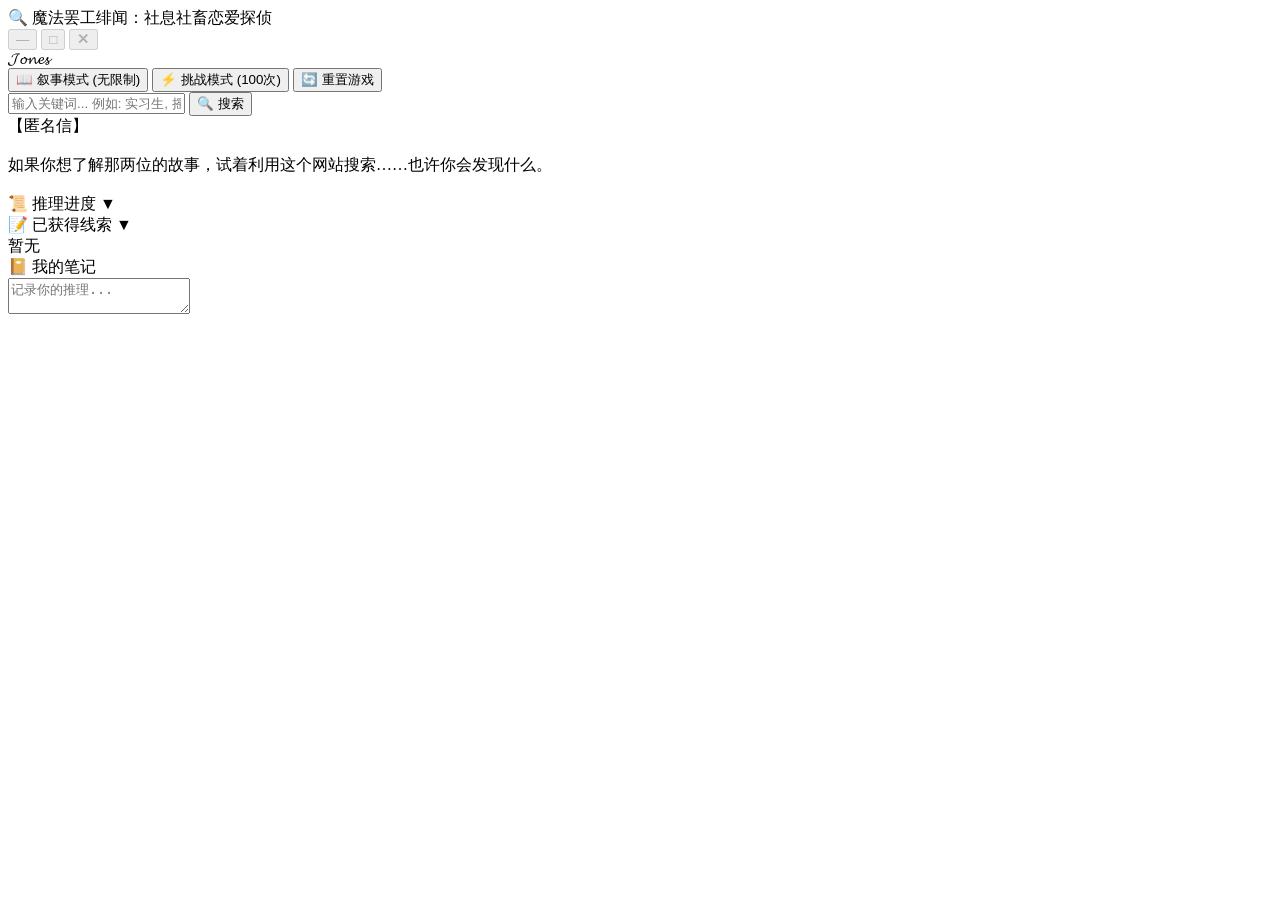
==== commit 62d8a155: "整理数据结构" ====
--- a/game1/index.html
+++ b/game1/index.html
@@ -4,310 +4,7 @@
     <meta charset="UTF-8">
     <meta name="viewport" content="width=device-width, initial-scale=1.0, user-scalable=no">
     <title>魔法罢工绯闻：社息社畜恋爱探侦</title>
-    <style>
-        * {
-            box-sizing: border-box;
-        }
-
-        body {
-            background: #008080;
-            font-family: 'Courier New', 'Fixedsys', 'Lucida Console', monospace;
-            margin: 0;
-            min-height: 100vh;
-            display: flex;
-            justify-content: center;
-            align-items: center;
-            padding: 20px;
-        }
-
-        .window {
-            width: 1100px;
-            max-width: 98vw;
-            background: #ECE9D8;
-            border: 3px solid;
-            border-color: #FFFFFF #808080 #808080 #FFFFFF;
-            box-shadow: 2px 2px 8px rgba(0,0,0,0.4);
-        }
-
-        .title-bar {
-            background: #000080;
-            color: white;
-            padding: 4px 6px;
-            display: flex;
-            justify-content: space-between;
-            align-items: center;
-            font-weight: bold;
-            font-size: 14px;
-        }
-
-        .title-bar-text {
-            letter-spacing: 1px;
-        }
-
-        .title-bar-controls {
-            display: flex;
-            gap: 4px;
-        }
-
-        .title-bar-controls button {
-            background: #C0C0C0;
-            border: 1px solid;
-            border-color: #FFFFFF #808080 #808080 #FFFFFF;
-            width: 20px;
-            height: 20px;
-            font-size: 12px;
-            font-weight: bold;
-            text-align: center;
-            line-height: 1;
-            cursor: pointer;
-        }
-
-        .jones-header {
-            text-align: center;
-            background: #50e850;
-            padding: 8px 0;
-            border-bottom: 2px solid #808080;
-            border-top: 1px solid #FFFFFF;
-        }
-        .jones-text {
-            font-weight: bold;
-            font-size: 48px;
-            letter-spacing: 3px;
-            color: #0000FF;
-            animation: blurPulse 1.5s ease-in-out infinite;
-            font-family: 'Times New Roman', serif;
-            display: inline-block;
-        }
-        @keyframes blurPulse {
-            0% { text-shadow: 1px 1px 0 #FFFFFF, -1px -1px 0 #FFFFFF, 1px -1px 0 #FFFFFF, -1px 1px 0 #FFFFFF, 2px 2px 5px rgba(0,0,0,0.3); }
-            50% { text-shadow: 1px 1px 0 #FFFFFF, -1px -1px 0 #FFFFFF, 1px -1px 0 #FFFFFF, -1px 1px 0 #FFFFFF, 6px 6px 15px rgba(0,0,0,0.7); }
-            100% { text-shadow: 1px 1px 0 #FFFFFF, -1px -1px 0 #FFFFFF, 1px -1px 0 #FFFFFF, -1px 1px 0 #FFFFFF, 2px 2px 5px rgba(0,0,0,0.3); }
-        }
-
-        .mode-bar {
-            background: #C0C0C0;
-            padding: 8px 12px;
-            border-bottom: 1px solid #808080;
-            display: flex;
-            gap: 16px;
-            font-weight: bold;
-            flex-wrap: wrap;
-        }
-        .mode-btn {
-            background: #D4D0C8;
-            border: 2px solid;
-            border-color: #FFFFFF #808080 #808080 #FFFFFF;
-            padding: 4px 16px;
-            cursor: pointer;
-            font-family: inherit;
-            font-weight: bold;
-        }
-        .mode-btn.active {
-            background: #000080;
-            color: white;
-            border-color: #808080 #FFFFFF #FFFFFF #808080;
-        }
-        .reset-btn {
-            margin-left: auto;
-            background: #D4D0C8;
-            border: 2px solid;
-            border-color: #FFFFFF #808080 #808080 #FFFFFF;
-            padding: 4px 12px;
-            cursor: pointer;
-            font-family: inherit;
-        }
-
-        .content {
-            display: flex;
-            flex-wrap: wrap;
-            padding: 12px;
-            gap: 12px;
-        }
-        .search-area {
-            flex: 2;
-            min-width: 280px;
-        }
-        .record-area {
-            flex: 1.5;
-            min-width: 260px;
-            background: #FFFFFF;
-            border: 2px inset #808080;
-            padding: 8px;
-            font-size: 12px;
-            display: flex;
-            flex-direction: column;
-            gap: 10px;
-        }
-
-        .search-box {
-            background: #FFFFFF;
-            border: 2px inset #808080;
-            padding: 12px;
-            margin-bottom: 16px;
-        }
-        .search-input-group {
-            display: flex;
-            gap: 8px;
-            margin-bottom: 12px;
-        }
-        .search-input {
-            flex: 1;
-            background: #FFFFFF;
-            border: 2px inset #808080;
-            padding: 6px;
-            font-family: 'Courier New', monospace;
-            font-size: 14px;
-        }
-        .search-btn {
-            background: #C0C0C0;
-            border: 2px solid;
-            border-color: #FFFFFF #808080 #808080 #FFFFFF;
-            padding: 6px 16px;
-            cursor: pointer;
-            font-weight: bold;
-        }
-        .result-box {
-            background: #FFFFF0;
-            border: 1px solid #808080;
-            padding: 12px;
-            min-height: 160px;
-            font-size: 13px;
-            line-height: 1.5;
-            white-space: pre-wrap;
-            word-break: break-word;
-            user-select: text;
-            position: relative;
-        }
-        .status-line {
-            background: #D4D0C8;
-            padding: 6px;
-            font-size: 11px;
-            border: 1px solid #808080;
-            margin-top: 10px;
-        }
-        
-        .collapsible-section {
-            border: 1px solid #808080;
-            background: #F0F0E0;
-            margin-bottom: 8px;
-        }
-        .collapsible-header {
-            background: #C0C0C0;
-            padding: 5px 8px;
-            cursor: pointer;
-            font-weight: bold;
-            font-size: 12px;
-            display: flex;
-            justify-content: space-between;
-            align-items: center;
-            border-bottom: 1px solid #808080;
-        }
-        .collapsible-header:hover {
-            background: #A0A0A0;
-        }
-        .collapse-arrow {
-            font-size: 10px;
-        }
-        .collapsible-content {
-            padding: 6px;
-            display: block;
-        }
-        .collapsible-content.collapsed {
-            display: none;
-        }
-        
-        .chain-progress {
-            background: #F0F0E0;
-            font-size: 10px;
-            display: grid;
-            grid-template-columns: 1fr 1fr;
-            gap: 4px;
-        }
-        .chain-item {
-            display: flex;
-            justify-content: space-between;
-            align-items: center;
-            gap: 4px;
-            padding: 2px 0;
-        }
-        .chain-name {
-            width: 32px;
-            font-size: 10px;
-        }
-        .chain-bar-container {
-            flex: 1;
-            background: #C0C0C0;
-            height: 8px;
-            border: 1px inset #808080;
-        }
-        .chain-bar-fill {
-            background: #000080;
-            height: 100%;
-            width: 0%;
-        }
-        .chain-value {
-            width: 28px;
-            font-size: 9px;
-            text-align: right;
-        }
-        .record-title {
-            font-weight: bold;
-            background: #C0C0C0;
-            padding: 2px 4px;
-            margin-bottom: 6px;
-        }
-        .clue-list {
-            max-height: 200px;
-            overflow-y: auto;
-            font-size: 11px;
-            background: #FEFCE8;
-            padding: 4px;
-            border: 1px inset #808080;
-        }
-        .clue-item {
-            border-bottom: 1px dotted #ccc;
-            padding: 4px 0;
-            color: #0000AA;
-            user-select: text;
-        }
-        textarea {
-            width: 100%;
-            background: #FFFFF0;
-            border: 1px inset #808080;
-            font-family: monospace;
-            font-size: 11px;
-            resize: vertical;
-        }
-        button {
-            font-family: inherit;
-        }
-        .warning-flash {
-            animation: yellowFlash 0.5s ease-out;
-        }
-        @keyframes yellowFlash {
-            0% { background-color: #FFFF99; }
-            100% { background-color: transparent; }
-        }
-        
-        /* 划词搜索按钮样式 */
-        .float-search-btn {
-            position: fixed;
-            background: #C0C0C0;
-            border: 2px solid;
-            border-color: #FFFFFF #808080 #808080 #FFFFFF;
-            padding: 4px 12px;
-            font-family: 'Courier New', monospace;
-            font-size: 12px;
-            font-weight: bold;
-            cursor: pointer;
-            z-index: 1000;
-            box-shadow: 2px 2px 4px rgba(0,0,0,0.3);
-            white-space: nowrap;
-        }
-        .float-search-btn:hover {
-            background: #A0A0A0;
-        }
-    </style>
+    <link>
 </head>
 <body>
 <div class="window" id="gameWindow">
@@ -367,531 +64,6 @@
         </div>
     </div>
 </div>
-
-<script>
-    // ======================= 独立映射卡片库 =======================
-    const keywordCardMap = {
-        // === 简历类 ===
-        "阿尔弗雷德·F·琼斯": "【实习生】阿尔弗雷德·F·琼斯，常春藤盟校毕业，是琼斯公司的合法继承人。",
-        "亚瑟·柯克兰": "【实习生】阿尔弗雷德·F·琼斯，常春藤盟校毕业，是琼斯公司的合法继承人。",
-        "hero": "【hero】在琼斯公司系统内有着较高权限的人。",
-        "lord": "【lord】在琼斯公司工作，你浏览了他的相关评价，似乎是一位工作能力很强的职员。",
-        "1": "【1】这个代号曾经在琼斯公司的某个文件中出现，使用代号的目的是为了保护公司的机密。",
-        "44": "【44】这个代号曾经在琼斯公司的某个文件中出现，使用代号的目的是为了保护公司的机密。",
-        "19": "【19】阿尔弗雷德·F·琼斯，常春藤盟校毕业，是琼斯公司的合法继承人。",
-        "23": "【23】阿尔弗雷德·F·琼斯，常春藤盟校毕业，是琼斯公司的合法继承人。",
-        "社息": "【社息】即社长的儿子，常春藤盟校毕业，是琼斯公司的合法继承人。",
-        "社畜": "【社畜】这个词语最早源自日语，主要是指顺从公司安排，生活几乎被工作占据的上班族。也许你好奇的并不是这个",
-        // === 身份类 ===
-        "实习生": "【实习生】琼斯公司的新实习生是个刚毕业不久的小伙子，目前在Jones公司市场部实习。",
-        "社长的儿子": "【社长的儿子】大家都知道社长的儿子是琼斯公司的合法继承人，但他坚持从实习生做起。。'",
-        "常春藤盟校": "【常春藤盟校】由几所世界顶级的大学组成。传闻中琼斯公司社长的儿子就是毕业于常春藤盟校",
-        "摇滚歌手": "【摇滚歌手】亚瑟·柯克兰，白天在财务部上班，晚上在公司楼下的酒吧驻唱。他的乐队叫'红茶与玫瑰'。",
-        "驻唱": "【驻唱】亚瑟每周二、四、六晚上在'蓝色音符'酒吧驻唱。他唱民谣和摇滚，偶尔翻唱老歌。",
-        "财务部工作": "【财务部工作】亚瑟在财务部的正式职位是会计助理。同事们说：'他工作效率很高，从不拖到第二天。'",
-        "音乐梦想": "【音乐梦想】亚瑟的梦想是出一张自己的专辑。他抽屉里有一叠写了一半的歌词。",
-        "酒吧": "【酒吧】蓝色音符酒吧的老板：'那个金发小伙子唱得很好。最近总有个棕发实习生来听，每次都点一杯红茶。'",
-        "两人相遇": "【两人相遇】阿尔弗雷德入职第一天，在电梯里遇到了亚瑟。两人对视了五秒，谁都没说话。",
-        
-        // === 时间类 ===
-        "7小时": "【7小时】阿尔弗雷德的工作时间是每天灵活7小时。他通常早上10点到，下午5点走。",
-        "迟到": "【迟到】阿尔弗雷德每周至少迟到两次。他说：'堵车。'但有人看到他在路上买汉堡。",
-        "午休": "【午休】Hero的午休时间很长，有时两小时。他经常去财务部'请教问题'。",
-        "加班到半夜": "【加班到半夜】亚瑟经常加班到半夜。财务部月底结账时，他有时凌晨两点才离开公司。",
-        "深夜公司": "【深夜公司】保安老张：'那个金发的年轻人，经常最后一个走。有时候Hero的车会在楼下等他。'",
-        "周末加班": "【周末加班】亚瑟周末也经常来公司。前台：'他说家里太安静，不如在公司。'",
-        "打卡记录": "【打卡记录】HR系统显示：阿尔弗雷德上个月迟到7次。亚瑟上个月加班42小时。",
-        "一起加班": "【一起加班】项目截止前夜，两人一起加班到凌晨两点。有人说看到他们在楼梯间……",
-        "时间差": "【时间差】Hero下班时，Lord还在工作。Hero离开公司时，总会回头看一眼财务部的灯。",
-        
-        // === 助手类 ===
-        "戴维": "【戴维】戴维，阿尔弗雷德的私人助理。他叹了口气：'我的老板是个好人，但他真的……不太靠谱。'",
-        "戴维爆料": "【戴维爆料】戴维：'老板上周让我去书店买一本诗集和一本……呃，另一本我不好意思说。'",
-        "戴维吐槽": "【戴维吐槽】戴维：'老板总是让我订财务部附近的餐厅。我说那家不好吃，他说\"亚瑟喜欢\"。谁是亚瑟啊？'",
-        "戴维的发现": "【戴维的发现】戴维：'有一天我看到老板对着手机傻笑。屏幕上是一个金发男人的照片。'",
-        "霍华德": "【霍华德】霍华德，亚瑟的助手。他小声说：'柯克兰先生看起来很严肃，但其实……他会偷偷给流浪猫喂食。'",
-        "霍华德爆料": "【霍华德爆料】霍华德：'柯克兰先生收到礼物时会耳朵红。有一次我看到他在看一张拍立得照片，然后迅速锁进了抽屉。'",
-        "霍华德困惑": "【霍华德困惑】霍华德：'柯克兰先生最近排练总是迟到。他说\"有个实习生总来酒吧找我\"。哪个实习生啊？'",
-        "霍华德的发现": "【霍华德的发现】霍华德：'柯克兰先生排练时，观众席总坐着那个实习生。他假装看手机，其实一直在看台上。'",
-        "两位助理": "【两位助理】戴维和霍华德在茶水间偶遇。戴维：'你家老板是不是也……' 霍华德：'嘘！'",
-        
-        // === 性格类 ===
-        "怕鬼": "【怕鬼】阿尔弗雷德喜欢自称'英雄'，但他其实怕鬼。戴维说：'公司团建去鬼屋，老板全程闭着眼睛抓着我的胳膊。'",
-        "自称hero": "【自称hero】阿尔弗雷德的口头禅：'我可是hero！' 戴维：'他说这话的时候通常正在遇到麻烦。'",
-        "鬼故事": "【鬼故事】公司万圣节派对放恐怖片，阿尔弗雷德全程躲在亚瑟身后。亚瑟说：'笨蛋，都是假的。'",
-        "骂人笨蛋": "【骂人笨蛋】亚瑟经常骂人'笨蛋'，尤其是对阿尔弗雷德。但同事说：'他骂完会帮你把事情做好。'",
-        "爱照顾人": "【爱照顾人】霍华德：'柯克兰先生会记住每个人的咖啡口味。他知道Hero喜欢双层芝士汉堡加冰可乐。'",
-        "嘴硬": "【嘴硬】亚瑟：'我才不是特意给他留的红茶。' 霍华德：'可是他每天早上都多泡一杯。'",
-        "温柔": "【温柔】亚瑟会偷偷给加班的同事点外卖。外卖单上从不署名，但大家都猜得到是谁。",
-        "勇敢": "【勇敢】虽然怕鬼，但阿尔弗雷德在工作会议上从不怯场。他说：'职场比鬼屋可怕多了。'",
-        "口是心非": "【口是心非】两个人都是口是心非的高手。菊：'明明在意对方，却谁也不肯先开口。'",
-        
-        // === 喜好类 ===
-        "汉堡": "【汉堡】阿尔弗雷德的最爱：双层芝士汉堡配冰可乐。他每天午餐都吃这个。",
-        "汉堡店": "【汉堡店】公司楼下汉堡店的老板：'那个小伙子每天来，每次都点一样的。最近他开始点两份了。'",
-        "红茶": "【红茶】亚瑟只喝大吉岭红茶，85度水温，不加糖不加奶。他的办公桌上有一套完整的茶具。",
-        "茶具": "【茶具】亚瑟的骨瓷杯是限量版。Hero的办公桌上，有一个一模一样的。",
-        "考古": "【考古】阿尔弗雷德的兴趣是考古学。他的书架上有十几本考古书籍。",
-        "考古展览": "【考古展览】上周末有人在博物馆看到阿尔弗雷德。他一个人站在埃及展区，看得入迷。",
-        "刺绣": "【刺绣】亚瑟的爱好是刺绣。他正在绣一幅作品，看起来像……两只小鸟站在树枝上？",
-        "刺绣作品": "【刺绣作品】霍华德：'柯克兰先生最近在绣一个很奇怪的东西，好像是……一顶王冠？'",
-        "互补": "【互补】菊：'一个喜欢考古，一个喜欢刺绣。一个喜欢汉堡，一个喜欢红茶。但他们就是很配。'",
-        
-        // === 羁绊类 ===
-        "小时候": "【小时候】老员工王姐：'他们小时候就认识。阿尔弗雷德家资助过亚瑟的学费，两个孩子经常一起玩。'",
-        "亲密无间": "【亲密无间】公司档案室有一张旧照片：两个小男孩站在Jones公司门口，一个金发，一个棕发，手牵着手。",
-        "吵架": "【吵架】戴维：'老板和Lord曾经吵过一架，很严重。那之后两个人一周没说话。'",
-        "吵架原因": "【吵架原因】霍华德：'好像是关于毕业后的选择。Hero要去常春藤，Lord想留在这里。'",
-        "和好": "【和好】菊：'他们最后和好了。是Hero先开口的。他买了Lord最喜欢的红茶，在酒吧等了一整晚。'",
-        "旧照片": "【旧照片】亚瑟抽屉里有一张泛黄的照片：两个少年在海边，笑得灿烂。背面写着：'永远的朋友。'",
-        "资助": "【资助】亚瑟大学时期的奖学金，来自Jones家族基金会。推荐人：阿尔弗雷德·F·琼斯。",
-        "分离": "【分离】阿尔弗雷德去常春藤读书那年，亚瑟留在了这座城市。两人约定：各自努力，顶峰相见。",
-        "重逢": "【重逢】阿尔弗雷德毕业后进入Jones公司。面试那天，他在走廊遇到了亚瑟。两人对视，都愣住了。",
-        
-        // === 日常类 ===
-        "送回家": "【送回家】上周五晚上，Hero的车停在公司楼下。Lord加班结束后，拉开车门坐了进去。",
-        "留宿": "【留宿】第二天早上，有人看到Hero和Lord一起从Hero家的方向走来上班。Lord换了件衬衫。",
-        "顺路": "【顺路】其实两人回家的路并不顺。Hero要绕三个街区才能送Lord到家。",
-        "一起吃午饭": "【一起吃午饭】最近因为做同一个项目，两人已经连续一起吃午饭一周了。",
-        "午饭话题": "【午饭话题】有人在旁边偷听，他们在讨论……诗集？还有一本什么杂志？",
-        "一起加班": "【一起加班】项目截止前，两人一起加班到深夜。整个楼层只剩他们办公室的灯还亮着。",
-        "楼梯间": "【楼梯间】有人说看到他们在楼梯间拥抱。但没人看清，也许只是看错了。",
-        "拥抱": "【拥抱】戴维：'我不确定是不是拥抱，但老板那天心情特别好。'",
-        "最近的项目": "【最近的项目】他们合作的项目叫'星辰计划'。项目经理说：'他们配合得很好，像认识了很多年。'",
-        "琼斯公司": "【琼斯公司】",
-
-        // === 性格类 ===
-        "送回家": "【送回家】上周五晚上，Hero的车停在公司楼下。Lord加班结束后，拉开车门坐了进去。",
-        "留宿": "【留宿】第二天早上，有人看到Hero和Lord一起从Hero家的方向走来上班。Lord换了件衬衫。",
-        "顺路": "【顺路】其实两人回家的路并不顺。Hero要绕三个街区才能送Lord到家。",
-        "一起吃午饭": "【一起吃午饭】最近因为做同一个项目，两人已经连续一起吃午饭一周了。",
-        "午饭话题": "【午饭话题】有人在旁边偷听，他们在讨论……诗集？还有一本什么杂志？",
-        "一起加班": "【一起加班】项目截止前，两人一起加班到深夜。整个楼层只剩他们办公室的灯还亮着。",
-        "楼梯间": "【楼梯间】有人说看到他们在楼梯间拥抱。但没人看清，也许只是看错了。",
-        "拥抱": "【拥抱】戴维：'我不确定是不是拥抱，但老板那天心情特别好。'",
-        "最近的项目": "【最近的项目】他们合作的项目叫'星辰计划'。项目经理说：'他们配合得很好，像认识了很多年。'",
-        "琼斯公司": "【琼斯公司】",
-        
-        // === 物品类 ===
-        "红茶包": "【红茶包】Hero的办公桌抽屉里，有一盒大吉岭红茶包。戴维：'老板不喝茶啊？'",
-        "咖啡豆": "【咖啡豆】Lord的办公桌上，有一罐蓝山咖啡豆。霍华德：'柯克兰先生不喝咖啡啊？'",
-        "互换": "【互换】有人发现，Hero的红茶包和Lord的咖啡豆是同一个牌子。限量款，很难买到。",
-        "礼物": "【礼物】戴维：'那盒红茶包是老板让我买的。他说要送给一个很重要的人。'",
-        "回礼": "【回礼】霍华德：'那罐咖啡豆是柯克兰先生收到的回礼。他收到那天耳朵特别红。'",
-        "桌子上的痕迹": "【桌子上的痕迹】Hero的桌子上有杯垫留下的痕迹，是一个圆形。Lord的桌子上也有，是方形。",
-        "杯垫": "【杯垫】仔细看，Hero的杯垫上印着伦敦塔桥，Lord的杯垫上印着自由女神像。",
-        "配套": "【配套】两枚杯垫是一套。菊：'那是他们小时候一起去伦敦和纽约时买的。'",
-        "共同物品": "【共同物品】除了杯垫，他们还有很多相同的东西。比如同一款手表，同一款钱包。",
-        
-        // === 特殊关键词 ===
-        "工位上的书": "【亚瑟的工位】亚瑟的工位上有几本书，看起来经常翻阅。\n\n你根据图片，粗略地判断出一本是古文书，另一本看起来像时尚杂志。",
-        "古文书": "【古文书】这是一本看起来很旧的古文书，封面已经褪色，但书脊保存完好。",
-        "时尚杂志": "【时尚杂志】一本封面鲜艳的时尚杂志。",
-        "菊": "【菊】你认识了菊，是公司里一位路过的老爷爷。他告诉你自己是匿名信的作者'",
-        "弗朗西斯": "【弗朗西斯】你认识了弗朗西斯。被称为'魔法罢工少女'的人原来就是他'",
-        "戴维": "【戴维】你认识了戴维。被称为'魔法罢工少女'的人原来就是他'",
-        "霍华德": "【霍华德】你认识了霍华德。被称为'魔法罢工少女'的人原来就是他'",
-        "马修": "【马修】你认识了马修。等等，这是谁啊？'",
-        "华兹华斯的诗集": "【华兹华斯的诗集】扉页上有一行伦敦花体英文手写字：'愿我们永远是彼此的光。'",
-        "EROS": "【EROS】杂志夹着一张便签：'下次别藏在我抽屉里了，笨蛋。周末老地方见。'背面：'我也想你。'"
-    };
-    
-    // 假线索关键词
-    const fakeKeywords = ["咖啡机","社长","工资条","披萨","停车场","电梯","空调","绿化","团建","年会","董事长"];
-    
-    // 罢工相关关键词
-    const strikeKeywords = ["罢工","工会","抗议","加班费","不工作","维权","劳动法"];
-    
-    // 负面情绪关键词
-    const negativeKeywords = ["恶心","糟糕","无聊","厌烦","讨厌","垃圾","受不了","虚伪","没意思","放弃"];
-    
-    // 淫秽关键词
-    const dirtyKeywords = ["淫秽","色情","黄","av","成人","床戏","裸照","18禁"];
-
-    // 游戏状态
-    let gameMode = "story";
-    let remainingSearches = 100;
-    let gameEnded = false;
-    let deskUnlocked = false;
-    let kikuFound = false, franFound = false;
-    let dirtyCount = 0, negativeCount = 0, strikeCount = 0;
-    let foundClues = [];
-    let searchedKeywords = new Set();
-
-    // DOM 元素
-    const searchInput = document.getElementById("searchKeyword");
-    const searchBtn = document.getElementById("searchBtn");
-    const resultArea = document.getElementById("resultArea");
-    const statusLine = document.getElementById("statusLine");
-    const chainProgressDiv = document.getElementById("chainProgress");
-    const clueListDiv = document.getElementById("clueList");
-    const userNotes = document.getElementById("userNotes");
-    const resetBtn = document.getElementById("resetGameBtn");
-    const modeBtns = document.querySelectorAll(".mode-btn");
-    
-    let floatBtn = null;
-
-    function saveToLocal() { localStorage.setItem("jones_notes", userNotes.value); }
-
-    function updateUI() {
-        modeBtns.forEach(btn => {
-            if(btn.dataset.mode === gameMode) btn.classList.add("active");
-            else btn.classList.remove("active");
-        });
-        statusLine.innerHTML = gameMode === "challenge" ? `⚡ 挑战模式 · 剩余搜索: ${remainingSearches}` : "📖 叙事模式 · 无限探索";
-        
-        let totalCoreKeywords = Object.keys(keywordCardMap).length;
-        let progressPercent = (searchedKeywords.size / totalCoreKeywords) * 100;
-        let progressHtml = `<div class="chain-item">
-                            <span class="chain-name">探索</span>
-                            <div class="chain-bar-container"><div class="chain-bar-fill" style="width:${progressPercent}%"></div></div>
-                            <span class="chain-value">${searchedKeywords.size}/${totalCoreKeywords}</span>
-                           </div>`;
-        chainProgressDiv.innerHTML = progressHtml;
-        
-        if(foundClues.length === 0) clueListDiv.innerHTML = "暂无";
-        else {
-            clueListDiv.innerHTML = foundClues.map((c,idx) => `<div class="clue-item" data-text="${escapeHtml(c)}">📌 ${escapeHtml(c).substring(0,55)}...</div>`).join('');
-        }
-    }
-
-    // 显示划词搜索按钮
-    function showFloatSearchButton(x, y, selectedText) {
-        if(floatBtn) floatBtn.remove();
-        floatBtn = document.createElement('div');
-        floatBtn.className = 'float-search-btn';
-        floatBtn.innerHTML = '🔍 检索 "' + selectedText.substring(0, 20) + '"';
-        floatBtn.style.left = (x + 10) + 'px';
-        floatBtn.style.top = (y - 30) + 'px';
-        floatBtn.onclick = () => {
-            searchInput.value = selectedText;
-            performSearch();
-            if(floatBtn) floatBtn.remove();
-            floatBtn = null;
-        };
-        document.body.appendChild(floatBtn);
-        
-        // 点击其他地方时移除按钮
-        setTimeout(() => {
-            document.addEventListener('click', function removeBtn(e) {
-                if(floatBtn && !floatBtn.contains(e.target)) {
-                    floatBtn.remove();
-                    floatBtn = null;
-                    document.removeEventListener('click', removeBtn);
-                }
-            });
-        }, 10);
-    }
-
-    // 划词搜索功能（带按钮，每次选中都能正常显示）
-function enableTextSelectionSearch() {
-    const resultBox = document.querySelector('.result-box');
-    let floatBtn = null;
-    
-    // 移除已有按钮的函数
-    function removeFloatBtn() {
-        if(floatBtn && floatBtn.parentNode) {
-            floatBtn.remove();
-            floatBtn = null;
-        }
-    }
-    
-    resultBox.addEventListener('mouseup', (e) => {
-        // 先移除之前的按钮
-        removeFloatBtn();
-        
-        const selection = window.getSelection();
-        const selectedText = selection.toString().trim();
-        
-        if(selectedText && selectedText.length > 0 && selectedText.length < 40 && !gameEnded) {
-            try {
-                const range = selection.getRangeAt(0);
-                const rect = range.getBoundingClientRect();
-                const x = rect.right + window.scrollX;
-                const y = rect.top + window.scrollY - 25;
-                
-                // 创建新按钮
-                floatBtn = document.createElement('div');
-                floatBtn.className = 'float-search-btn';
-                floatBtn.innerHTML = '🔍 检索 "' + (selectedText.length > 15 ? selectedText.substring(0, 15) + '...' : selectedText) + '"';
-                floatBtn.style.left = x + 'px';
-                floatBtn.style.top = y + 'px';
-                floatBtn.style.position = 'fixed';
-                floatBtn.style.zIndex = '10000';
-                
-                floatBtn.onclick = (event) => {
-                    event.stopPropagation();
-                    searchInput.value = selectedText;
-                    performSearch();
-                    removeFloatBtn();
-                    selection.removeAllRanges();
-                };
-                
-                document.body.appendChild(floatBtn);
-                
-                // 延迟移除按钮（点击其他地方时）
-                setTimeout(() => {
-                    const clickHandler = (event) => {
-                        if(floatBtn && !floatBtn.contains(event.target)) {
-                            removeFloatBtn();
-                            document.removeEventListener('click', clickHandler);
-                        }
-                    };
-                    document.addEventListener('click', clickHandler);
-                }, 10);
-                
-            } catch(e) {
-                console.log('划词位置获取失败');
-            }
-        }
-    });
-}
-
-    function escapeHtml(str) { return str.replace(/[&<>]/g, function(m){if(m==='&') return '&amp;'; if(m==='<') return '&lt;'; if(m==='>') return '&gt;'; return m;});}
-
-    function addClue(content) {
-        if(!foundClues.includes(content)) foundClues.push(content);
-        updateUI();
-    }
-
-    function performSearch() {
-        // 添加这行：搜索时移除浮动按钮
-        const existingBtn = document.querySelector('.float-search-btn');
-        if(existingBtn) existingBtn.remove();
-
-        if(gameEnded) {
-            resultArea.innerHTML = "游戏已结束，点击右上角可以重置游戏。";
-            return;
-        }
-        let keyword = searchInput.value.trim().toLowerCase();
-        if(keyword === "") {
-            resultArea.innerHTML = "请输入搜索词。建议：检查错别字，每次仅搜索一个人物或事物。";
-            return;
-        }
-        
-        if(gameMode === "challenge") {
-            if(remainingSearches <= 0) {
-                resultArea.innerHTML = "【结局：搜索次数耗尽】老爷爷默默合上笔记本，社息社畜之间的关系仍然是一个谜。";
-                gameEnded = true;
-                updateUI();
-                return;
-            }
-            remainingSearches--;
-        }
-        
-        // 淫秽词惩罚
-        if(dirtyKeywords.some(k => keyword.includes(k))) {
-            dirtyCount++;
-            resultArea.innerHTML = ` '这样的感情……吗？' (${dirtyCount}/10)`;
-            if(dirtyCount >= 10) {
-                resultArea.innerHTML += `<br><br>💛 黄色警告！页面闪了一下。`;
-                document.querySelector('.result-box').classList.add('warning-flash');
-                setTimeout(()=>document.querySelector('.result-box').classList.remove('warning-flash'),500);
-            }
-            updateUI();
-            return;
-        }
-        
-        // 负面词惩罚
-        if(negativeKeywords.some(k => keyword.includes(k))) {
-            negativeCount++;
-            resultArea.innerHTML = ` 老爷爷发出了叹气：'唉……' (负面情绪 ${negativeCount}/40)`;
-            if(negativeCount >= 40) {
-                resultArea.innerHTML += `<br><br>📖 老爷爷合上了笔记本，离开了。他不想再写更多绯闻了。`;
-                kikuFound = false;
-            }
-            updateUI();
-            return;
-        }
-        
-        // 罢工词计数
-        if(strikeKeywords.some(k => keyword.includes(k))) {
-            strikeCount++;
-            resultArea.innerHTML = ` 来自弗朗西斯的罢工号召 +1 (${strikeCount}/8 可触发罢工结局)`;
-            if(strikeCount >= 8) {
-                resultArea.innerHTML += `<br><br>【罢工结局】弗朗西斯成功带动了所有人一起罢工，检索系统也罢工了！`;
-                gameEnded = true;
-            }
-            updateUI();
-            return;
-        }
-        
-        // NPC发现
-        if(keyword === "菊") {
-            if(!kikuFound) {
-                kikuFound = true;
-                resultArea.innerHTML = keywordCardMap["菊"];
-                addClue(keywordCardMap["菊"]);
-                updateUI();
-                return;
-            }
-        }
-        if(keyword === "弗朗西斯") {
-            if(!franFound) {
-                franFound = true;
-                resultArea.innerHTML = keywordCardMap["弗朗西斯"];
-                addClue(keywordCardMap["弗朗西斯"]);
-                updateUI();
-                return;
-            }
-        }
-        
-        // 工位解锁后的书籍结局
-        if(deskUnlocked && (keyword === "华兹华斯的诗集" || keyword === "诗集")) {
-            resultArea.innerHTML = keywordCardMap["华兹华斯的诗集"];
-            addClue(keywordCardMap["华兹华斯的诗集"]);
-            resultArea.innerHTML += `<br><br>🎉 【结局A：特殊关系】愿我们永远是彼此的光。阿尔弗雷德和亚瑟今后也会继续保持他们的特殊关系。游戏结束。`;
-            gameEnded = true;
-            updateUI();
-            return;
-        }
-        if(deskUnlocked && (keyword === "EROS" || keyword === "eros")) {
-            resultArea.innerHTML = keywordCardMap["EROS"];
-            addClue(keywordCardMap["EROS"]);
-            resultArea.innerHTML += `<br><br>💕 【结局B：情侣】便签上的告白。阿尔弗雷德和亚瑟原来早就是情侣了。游戏结束。`;
-            gameEnded = true;
-            updateUI();
-            return;
-        }
-        
-        // 工位解锁条件：搜索过20个以上关键词后自动解锁
-        if(!deskUnlocked && searchedKeywords.size >= 20) {
-            deskUnlocked = true;
-            resultArea.innerHTML += `<br><br>🔓 新关键词解锁：「工位上的书」！试着搜索它。`;
-        }
-        
-        // 工位上的书搜索
-        if(keyword === "工位上的书" || keyword === "工位") {
-            if(deskUnlocked) {
-                resultArea.innerHTML = keywordCardMap["工位上的书"];
-                addClue(keywordCardMap["工位上的书"]);
-                updateUI();
-                return;
-            } else {
-                resultArea.innerHTML = "【亚瑟的工位】亚瑟的工位上有几本书，看起来经常翻阅。但你需要先了解更多关于他们的事情，才能看懂这些书。";
-                updateUI();
-                return;
-            }
-        }
-        
-        // 古文书和时尚杂志的提示
-        if(keyword === "古文书") {
-            if(kikuFound) {
-                resultArea.innerHTML = keywordCardMap["古文书"] + "<br><br>菊告诉你：'那是《华兹华斯的诗集》。'";
-                addClue(keywordCardMap["古文书"]);
-            } else {
-                resultArea.innerHTML = "【古文书】一本看起来很旧的古文书。也许有人知道它的来历……试试问问别人？";
-            }
-            updateUI();
-            return;
-        }
-        if(keyword === "时尚杂志") {
-            if(franFound) {
-                resultArea.innerHTML = keywordCardMap["时尚杂志"] + "<br><br>弗朗西斯告诉你：'那是《EROS》杂志，限量版！'";
-                addClue(keywordCardMap["时尚杂志"]);
-            } else {
-                resultArea.innerHTML = "【时尚杂志】一本封面鲜艳的时尚杂志。也许有人知道它的内容……试试搜索「弗朗西斯」？";
-            }
-            updateUI();
-            return;
-        }
-        
-        // 假线索
-        if(fakeKeywords.some(k => keyword.includes(k))) {
-            resultArea.innerHTML = "这似乎和两人的故事没什么关系。试试搜索其他关键词吧。";
-            updateUI();
-            return;
-        }
-        
-        // 独立映射匹配
-        if(keywordCardMap[keyword]) {
-            resultArea.innerHTML = keywordCardMap[keyword];
-            addClue(keywordCardMap[keyword]);
-            if(!searchedKeywords.has(keyword)) {
-                searchedKeywords.add(keyword);
-            }
-            updateUI();
-            return;
-        }
-        
-        // 模糊匹配
-        let matched = false;
-        for(let [key, content] of Object.entries(keywordCardMap)) {
-            if(keyword.includes(key) || key.includes(keyword)) {
-                resultArea.innerHTML = content;
-                addClue(content);
-                if(!searchedKeywords.has(key)) {
-                    searchedKeywords.add(key);
-                }
-                matched = true;
-                break;
-            }
-        }
-        
-        if(!matched) {
-            resultArea.innerHTML = "没有搜索结果。\n\n建议：检查错别字，每次仅搜索一个人物或事物。";
-        }
-        
-        updateUI();
-        if(gameMode === "challenge" && remainingSearches === 0 && !gameEnded) {
-            resultArea.innerHTML = "【结局：搜索次数耗尽】默默合上了笔记本。";
-            gameEnded = true;
-            updateUI();
-        }
-    }
-
-    function resetGame() {
-        gameEnded = false;
-        deskUnlocked = false;
-        kikuFound = false;
-        franFound = false;
-        dirtyCount = 0;
-        negativeCount = 0;
-        strikeCount = 0;
-        foundClues = [];
-        searchedKeywords.clear();
-        if(gameMode === "challenge") remainingSearches = 100;
-        else remainingSearches = 999;
-        resultArea.innerHTML = "【匿名信】<br><br>如果你想了解那两位的故事，试着利用这个网站搜索……也许你会发现什么。<br><br>";
-        updateUI();
-    }
-
-    function setMode(mode) {
-        gameMode = mode;
-        resetGame();
-    }
-
-    function initCollapsible() {
-        const headers = document.querySelectorAll('.collapsible-header');
-        headers.forEach(header => {
-            header.addEventListener('click', () => {
-                const content = header.nextElementSibling;
-                const arrow = header.querySelector('.collapse-arrow');
-                if(content.classList.contains('collapsed')) {
-                    content.classList.remove('collapsed');
-                    arrow.innerHTML = '▼';
-                } else {
-                    content.classList.add('collapsed');
-                    arrow.innerHTML = '▶';
-                }
-            });
-        });
-    }
-
-    searchBtn.addEventListener("click", performSearch);
-    searchInput.addEventListener("keypress", (e) => { if(e.key === "Enter") performSearch(); });
-    resetBtn.addEventListener("click", resetGame);
-    modeBtns.forEach(btn => {
-        btn.addEventListener("click", () => setMode(btn.dataset.mode));
-    });
-    userNotes.addEventListener("input", saveToLocal);
-    
-    let savedNotes = localStorage.getItem("jones_notes");
-    if(savedNotes) userNotes.value = savedNotes;
-    
-    initCollapsible();
-    enableTextSelectionSearch();
-    setMode("story");
-</script>
+<script src="script.js"></script>  
 </body>
-</html>
+</html>
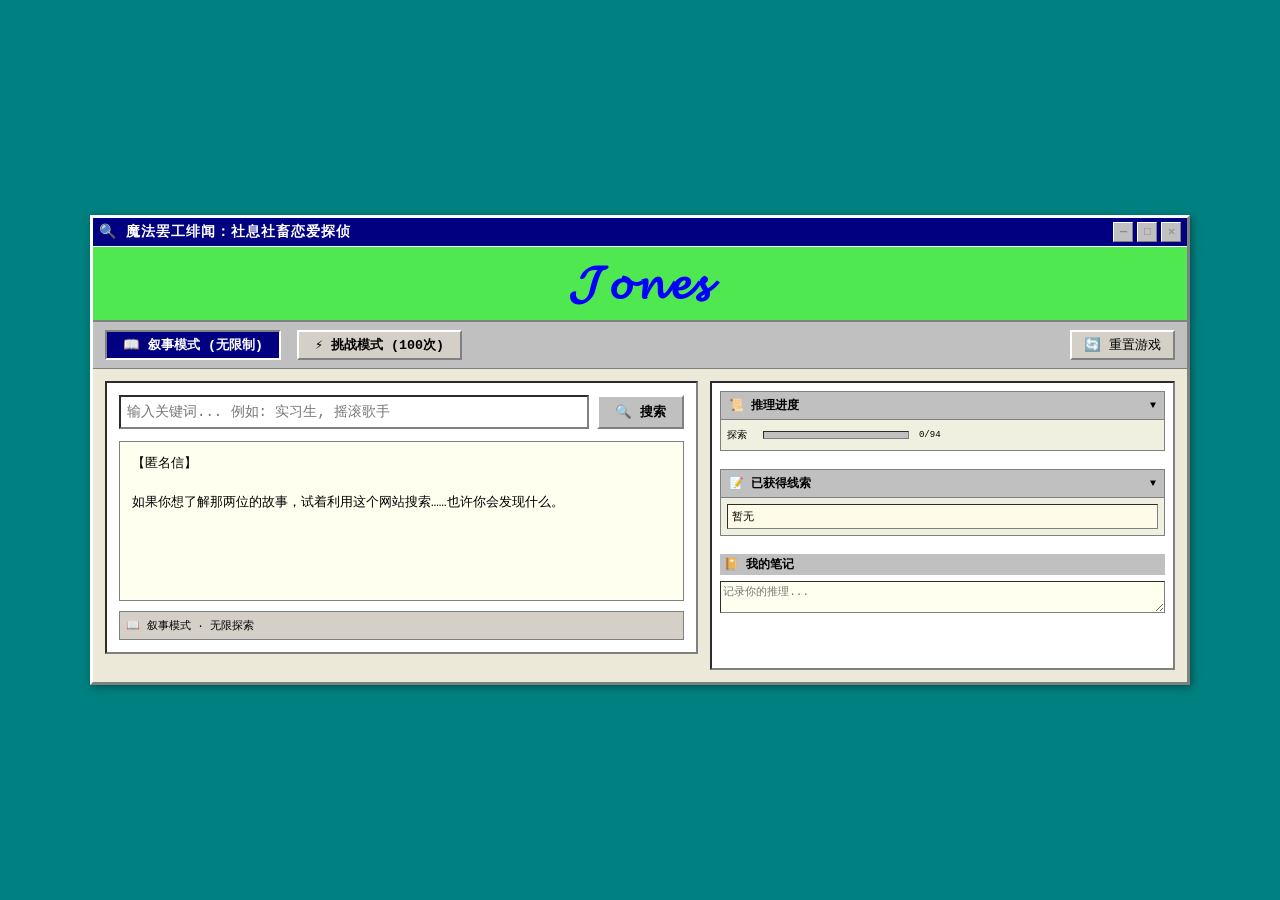
==== commit 02e7ae68: "文件结构修改" ====
--- a/game1/index.html
+++ b/game1/index.html
@@ -4,7 +4,7 @@
     <meta charset="UTF-8">
     <meta name="viewport" content="width=device-width, initial-scale=1.0, user-scalable=no">
     <title>魔法罢工绯闻：社息社畜恋爱探侦</title>
-    <link>
+    <link rel="stylesheet" href="style.css">
 </head>
 <body>
 <div class="window" id="gameWindow">
--- a/game1/style.css
+++ b/game1/style.css
@@ -0,0 +1,303 @@
+
+        * {
+            box-sizing: border-box;
+        }
+
+        body {
+            background: #008080;
+            font-family: 'Courier New', 'Fixedsys', 'Lucida Console', monospace;
+            margin: 0;
+            min-height: 100vh;
+            display: flex;
+            justify-content: center;
+            align-items: center;
+            padding: 20px;
+        }
+
+        .window {
+            width: 1100px;
+            max-width: 98vw;
+            background: #ECE9D8;
+            border: 3px solid;
+            border-color: #FFFFFF #808080 #808080 #FFFFFF;
+            box-shadow: 2px 2px 8px rgba(0,0,0,0.4);
+        }
+
+        .title-bar {
+            background: #000080;
+            color: white;
+            padding: 4px 6px;
+            display: flex;
+            justify-content: space-between;
+            align-items: center;
+            font-weight: bold;
+            font-size: 14px;
+        }
+
+        .title-bar-text {
+            letter-spacing: 1px;
+        }
+
+        .title-bar-controls {
+            display: flex;
+            gap: 4px;
+        }
+
+        .title-bar-controls button {
+            background: #C0C0C0;
+            border: 1px solid;
+            border-color: #FFFFFF #808080 #808080 #FFFFFF;
+            width: 20px;
+            height: 20px;
+            font-size: 12px;
+            font-weight: bold;
+            text-align: center;
+            line-height: 1;
+            cursor: pointer;
+        }
+
+        .jones-header {
+            text-align: center;
+            background: #50e850;
+            padding: 8px 0;
+            border-bottom: 2px solid #808080;
+            border-top: 1px solid #FFFFFF;
+        }
+        .jones-text {
+            font-weight: bold;
+            font-size: 48px;
+            letter-spacing: 3px;
+            color: #0000FF;
+            animation: blurPulse 1.5s ease-in-out infinite;
+            font-family: 'Times New Roman', serif;
+            display: inline-block;
+        }
+        @keyframes blurPulse {
+            0% { text-shadow: 1px 1px 0 #FFFFFF, -1px -1px 0 #FFFFFF, 1px -1px 0 #FFFFFF, -1px 1px 0 #FFFFFF, 2px 2px 5px rgba(0,0,0,0.3); }
+            50% { text-shadow: 1px 1px 0 #FFFFFF, -1px -1px 0 #FFFFFF, 1px -1px 0 #FFFFFF, -1px 1px 0 #FFFFFF, 6px 6px 15px rgba(0,0,0,0.7); }
+            100% { text-shadow: 1px 1px 0 #FFFFFF, -1px -1px 0 #FFFFFF, 1px -1px 0 #FFFFFF, -1px 1px 0 #FFFFFF, 2px 2px 5px rgba(0,0,0,0.3); }
+        }
+
+        .mode-bar {
+            background: #C0C0C0;
+            padding: 8px 12px;
+            border-bottom: 1px solid #808080;
+            display: flex;
+            gap: 16px;
+            font-weight: bold;
+            flex-wrap: wrap;
+        }
+        .mode-btn {
+            background: #D4D0C8;
+            border: 2px solid;
+            border-color: #FFFFFF #808080 #808080 #FFFFFF;
+            padding: 4px 16px;
+            cursor: pointer;
+            font-family: inherit;
+            font-weight: bold;
+        }
+        .mode-btn.active {
+            background: #000080;
+            color: white;
+            border-color: #808080 #FFFFFF #FFFFFF #808080;
+        }
+        .reset-btn {
+            margin-left: auto;
+            background: #D4D0C8;
+            border: 2px solid;
+            border-color: #FFFFFF #808080 #808080 #FFFFFF;
+            padding: 4px 12px;
+            cursor: pointer;
+            font-family: inherit;
+        }
+
+        .content {
+            display: flex;
+            flex-wrap: wrap;
+            padding: 12px;
+            gap: 12px;
+        }
+        .search-area {
+            flex: 2;
+            min-width: 280px;
+        }
+        .record-area {
+            flex: 1.5;
+            min-width: 260px;
+            background: #FFFFFF;
+            border: 2px inset #808080;
+            padding: 8px;
+            font-size: 12px;
+            display: flex;
+            flex-direction: column;
+            gap: 10px;
+        }
+
+        .search-box {
+            background: #FFFFFF;
+            border: 2px inset #808080;
+            padding: 12px;
+            margin-bottom: 16px;
+        }
+        .search-input-group {
+            display: flex;
+            gap: 8px;
+            margin-bottom: 12px;
+        }
+        .search-input {
+            flex: 1;
+            background: #FFFFFF;
+            border: 2px inset #808080;
+            padding: 6px;
+            font-family: 'Courier New', monospace;
+            font-size: 14px;
+        }
+        .search-btn {
+            background: #C0C0C0;
+            border: 2px solid;
+            border-color: #FFFFFF #808080 #808080 #FFFFFF;
+            padding: 6px 16px;
+            cursor: pointer;
+            font-weight: bold;
+        }
+        .result-box {
+            background: #FFFFF0;
+            border: 1px solid #808080;
+            padding: 12px;
+            min-height: 160px;
+            font-size: 13px;
+            line-height: 1.5;
+            white-space: pre-wrap;
+            word-break: break-word;
+            user-select: text;
+            position: relative;
+        }
+        .status-line {
+            background: #D4D0C8;
+            padding: 6px;
+            font-size: 11px;
+            border: 1px solid #808080;
+            margin-top: 10px;
+        }
+        
+        .collapsible-section {
+            border: 1px solid #808080;
+            background: #F0F0E0;
+            margin-bottom: 8px;
+        }
+        .collapsible-header {
+            background: #C0C0C0;
+            padding: 5px 8px;
+            cursor: pointer;
+            font-weight: bold;
+            font-size: 12px;
+            display: flex;
+            justify-content: space-between;
+            align-items: center;
+            border-bottom: 1px solid #808080;
+        }
+        .collapsible-header:hover {
+            background: #A0A0A0;
+        }
+        .collapse-arrow {
+            font-size: 10px;
+        }
+        .collapsible-content {
+            padding: 6px;
+            display: block;
+        }
+        .collapsible-content.collapsed {
+            display: none;
+        }
+        
+        .chain-progress {
+            background: #F0F0E0;
+            font-size: 10px;
+            display: grid;
+            grid-template-columns: 1fr 1fr;
+            gap: 4px;
+        }
+        .chain-item {
+            display: flex;
+            justify-content: space-between;
+            align-items: center;
+            gap: 4px;
+            padding: 2px 0;
+        }
+        .chain-name {
+            width: 32px;
+            font-size: 10px;
+        }
+        .chain-bar-container {
+            flex: 1;
+            background: #C0C0C0;
+            height: 8px;
+            border: 1px inset #808080;
+        }
+        .chain-bar-fill {
+            background: #000080;
+            height: 100%;
+            width: 0%;
+        }
+        .chain-value {
+            width: 28px;
+            font-size: 9px;
+            text-align: right;
+        }
+        .record-title {
+            font-weight: bold;
+            background: #C0C0C0;
+            padding: 2px 4px;
+            margin-bottom: 6px;
+        }
+        .clue-list {
+            max-height: 200px;
+            overflow-y: auto;
+            font-size: 11px;
+            background: #FEFCE8;
+            padding: 4px;
+            border: 1px inset #808080;
+        }
+        .clue-item {
+            border-bottom: 1px dotted #ccc;
+            padding: 4px 0;
+            color: #0000AA;
+            user-select: text;
+        }
+        textarea {
+            width: 100%;
+            background: #FFFFF0;
+            border: 1px inset #808080;
+            font-family: monospace;
+            font-size: 11px;
+            resize: vertical;
+        }
+        button {
+            font-family: inherit;
+        }
+        .warning-flash {
+            animation: yellowFlash 0.5s ease-out;
+        }
+        @keyframes yellowFlash {
+            0% { background-color: #FFFF99; }
+            100% { background-color: transparent; }
+        }
+        
+        /* 划词搜索按钮样式 */
+        .float-search-btn {
+            position: fixed;
+            background: #C0C0C0;
+            border: 2px solid;
+            border-color: #FFFFFF #808080 #808080 #FFFFFF;
+            padding: 4px 12px;
+            font-family: 'Courier New', monospace;
+            font-size: 12px;
+            font-weight: bold;
+            cursor: pointer;
+            z-index: 1000;
+            box-shadow: 2px 2px 4px rgba(0,0,0,0.3);
+            white-space: nowrap;
+        }
+        .float-search-btn:hover {
+            background: #A0A0A0;
+        }
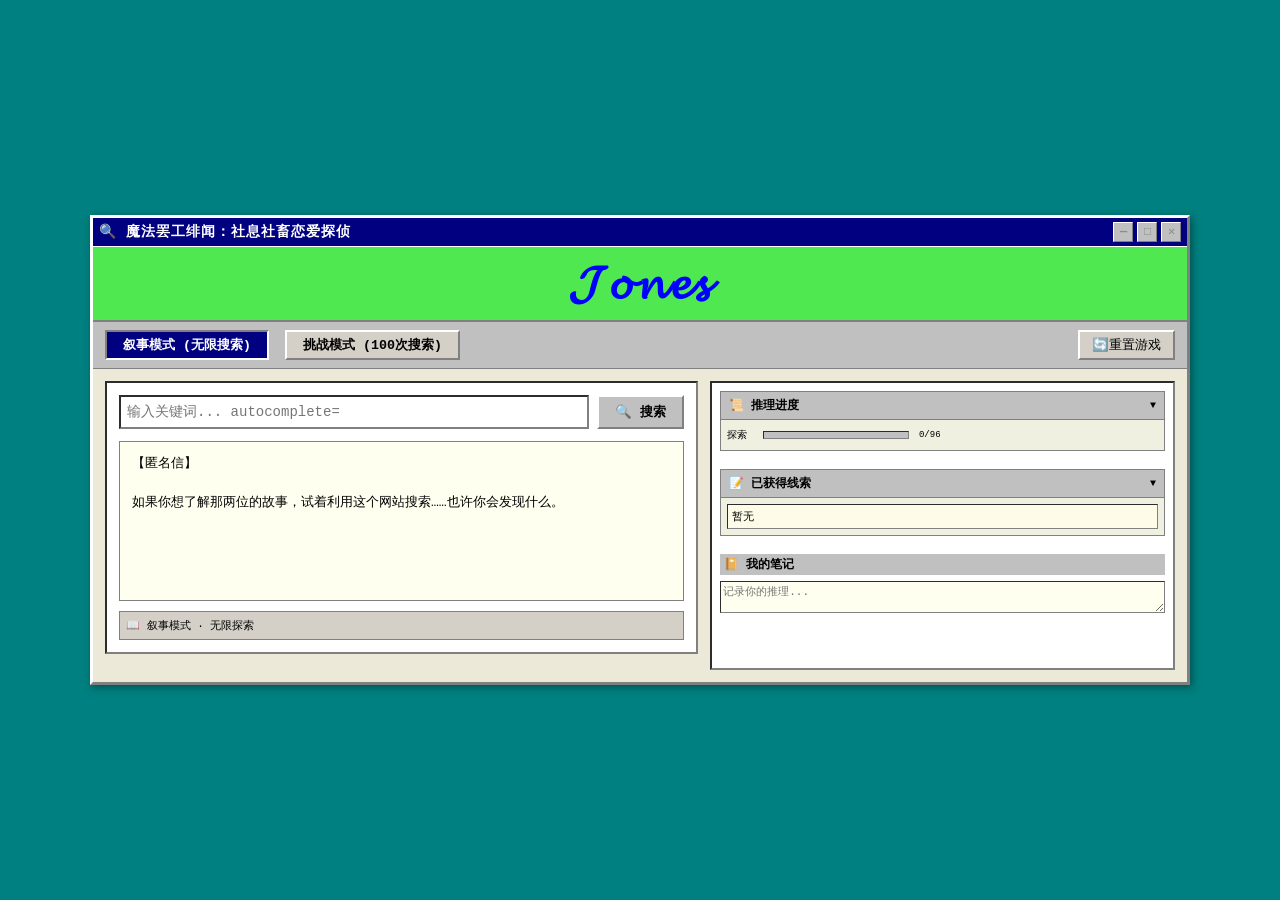
==== commit a32b499b: "0.8version new text" ====
--- a/game1/index.html
+++ b/game1/index.html
@@ -20,20 +20,21 @@
         <span class="jones-text">𝓙𝓸𝓷𝓮𝓼</span>
     </div>
     <div class="mode-bar" id="modeBar">
-        <button class="mode-btn" data-mode="story">📖 叙事模式 (无限制)</button>
-        <button class="mode-btn" data-mode="challenge">⚡ 挑战模式 (100次)</button>
-        <button class="reset-btn" id="resetGameBtn">🔄 重置游戏</button>
+        <button class="mode-btn" data-mode="story">叙事模式 (无限搜索)</button>
+        <button class="mode-btn" data-mode="challenge">挑战模式 (100次搜索)</button>
+        <button class="reset-btn" id="resetGameBtn">🔄重置游戏</button>
     </div>
     <div class="content">
         <div class="search-area">
             <div class="search-box">
                 <div class="search-input-group">
-                    <input type="text" id="searchKeyword" class="search-input" placeholder="输入关键词... 例如: 实习生, 摇滚歌手" autocomplete="off">
+                    <input type="text" id="searchKeyword" class="search-input" placeholder="输入关键词... autocomplete="off">
                     <button id="searchBtn" class="search-btn">🔍 搜索</button>
                 </div>
                 <div class="result-box" id="resultArea">
                     【匿名信】<br><br>
-                    如果你想了解那两位的故事，试着利用这个网站搜索……也许你会发现什么。<br><br>
+                    作为一名驻扎在琼斯公司的密探，你接到了一个弄清社息社畜恋爱绯闻的任务。
+                    试着利用这个网站搜索……也许你会发现什么。<br><br>
                 </div>
                 <div class="status-line" id="statusLine"></div>
             </div>
